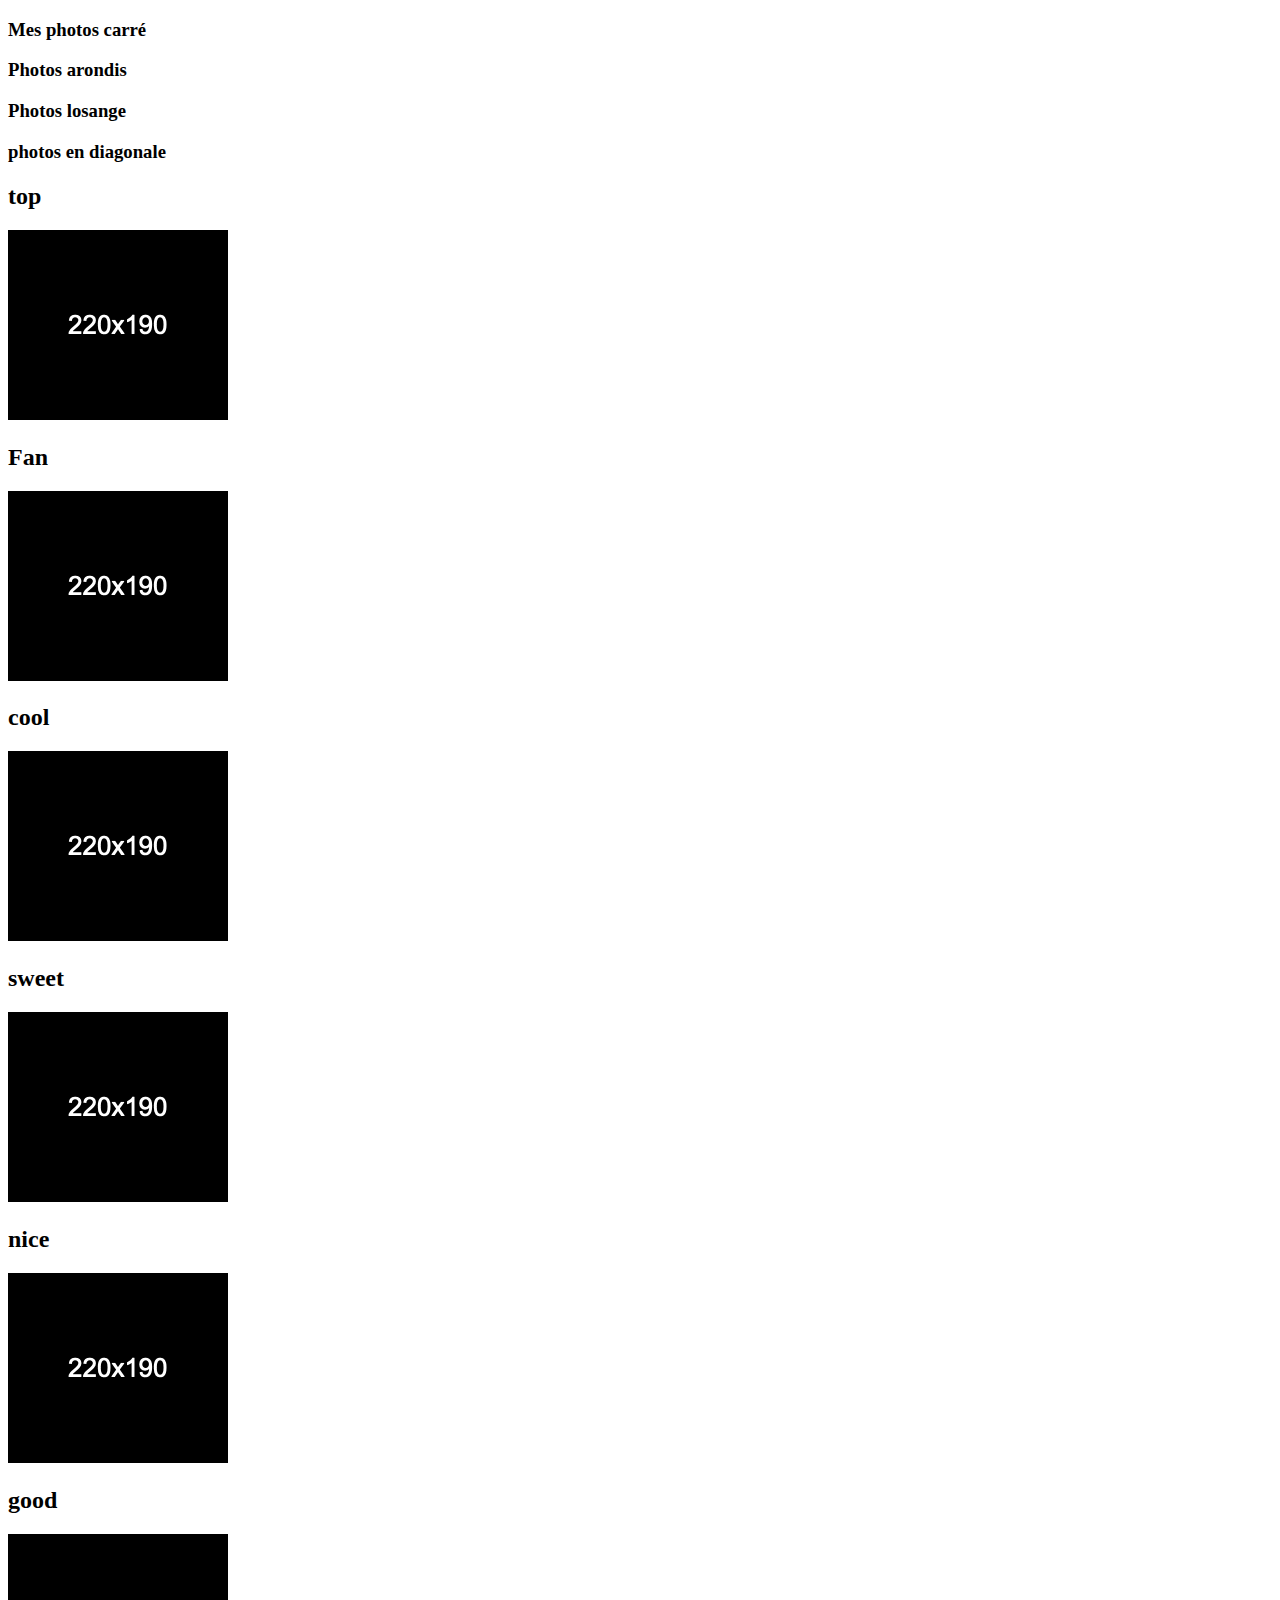
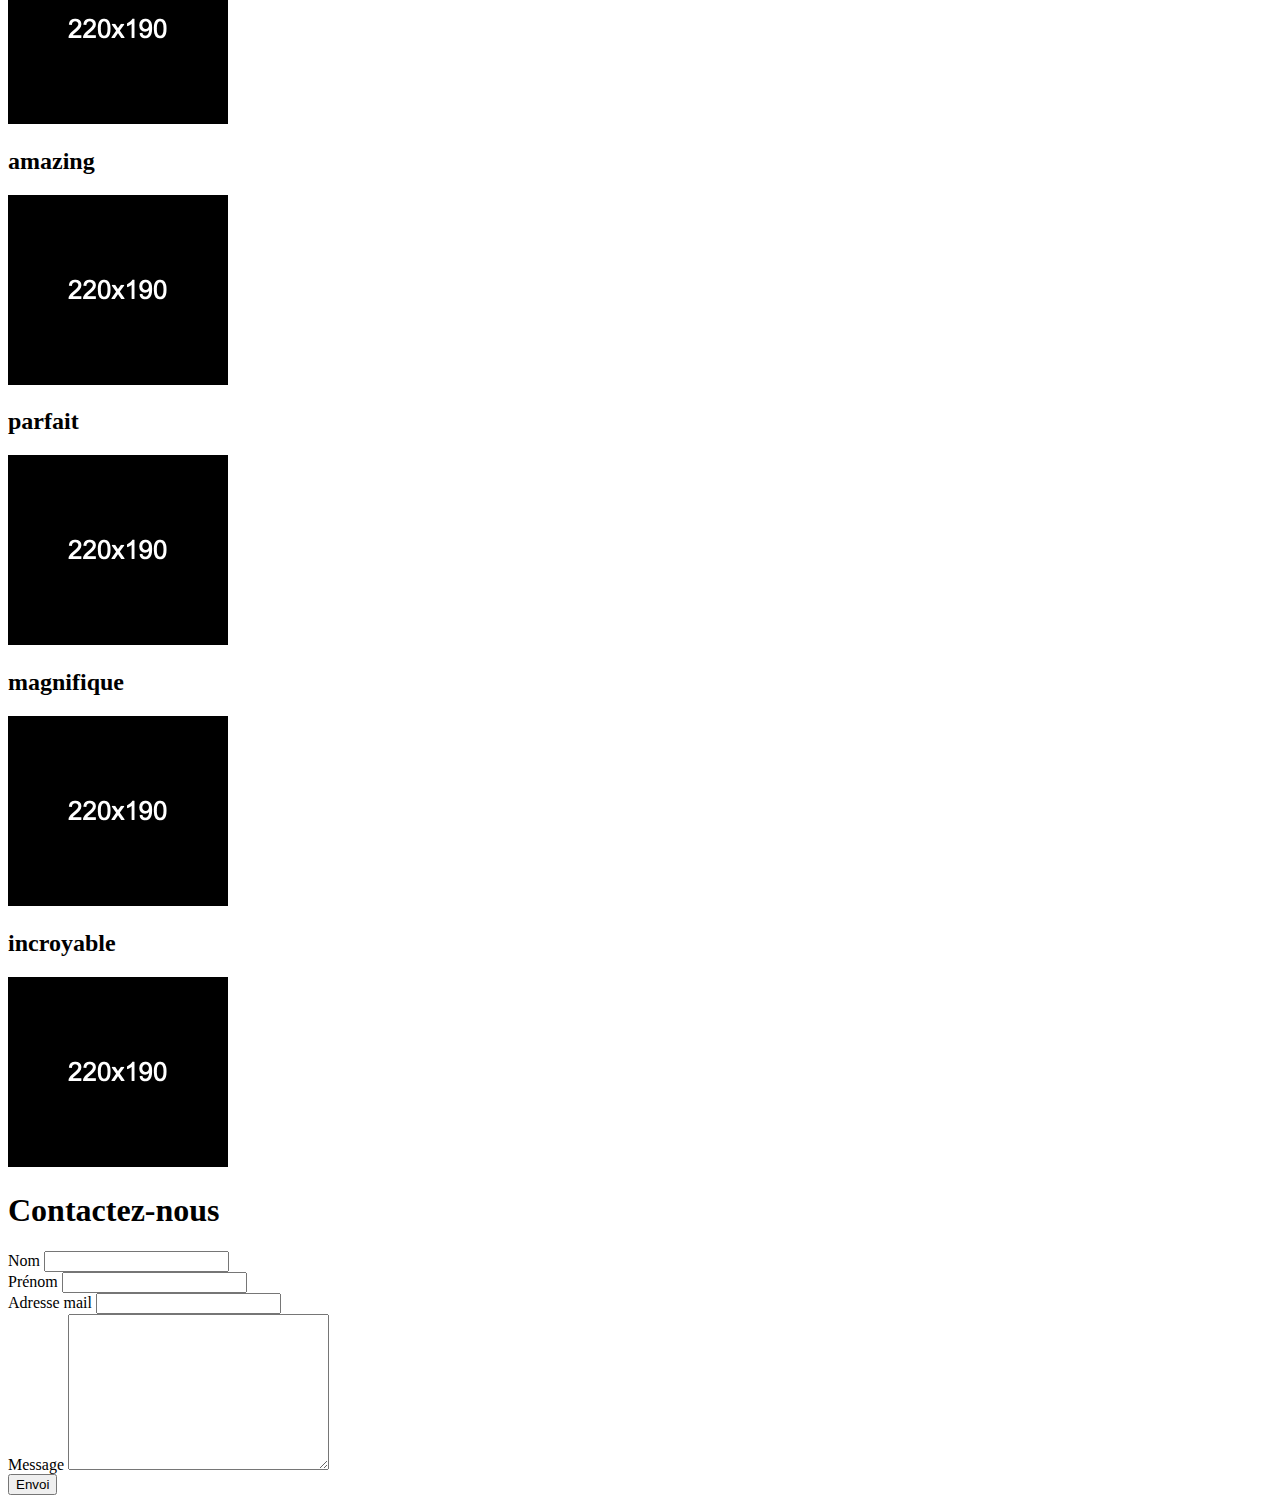
==== index.html @ 5ff4813c "modification formulaire" ====
<!DOCTYPE html>
<html lang="fr">

<head>
    <meta charset="UTF-8">
    <meta http-equiv="X-UA-Compatible" content="IE=edge">
    <meta name="viewport" content="width=device-width, initial-scale=1.0">
    <title>TP WEEKEND </title>
</head>

<body>
    
    <div class="menuBurger nav">
        <span></span>
        <div class="menu">
            <h3>Mes photos carré</h3>
            <h3>Photos arondis</h3>
            <h3>Photos losange</h3>
            <h3>photos en diagonale</h3>
        </div>

    </div>
    <div>
        <h2>top</h2>
        <img src="images/websiteplanet-dummy-220X190.png" alt="">
        <h2>Fan</h2>
        <img src="images/websiteplanet-dummy-220X190.png" alt="">
        <h2>cool</h2>
        <img src="images/websiteplanet-dummy-220X190.png" alt="">
        <h2>sweet</h2>
        <img src="images/websiteplanet-dummy-220X190.png" alt="">
        <h2>nice</h2>
        <img src="images/websiteplanet-dummy-220X190.png" alt="">
        <h2>good</h2>
        <img src="images/websiteplanet-dummy-220X190.png" alt="">
        <h2>amazing</h2>
        <img src="images/websiteplanet-dummy-220X190.png" alt="">
        <h2>parfait</h2>
        <img src="images/websiteplanet-dummy-220X190.png" alt="">
        <h2>magnifique</h2>
        <img src="images/websiteplanet-dummy-220X190.png" alt="">
        <h2>incroyable</h2>
        <img src="images/websiteplanet-dummy-220X190.png" alt="">
    </div>
    <form>
        <div class="corpForm">
            <h1>Contactez-nous</h1>
            <div class="coteGauche">
        <div class="boite">
            <label for="name">Nom</label>
            <input type="text" id="name" name="name_user">
        </div>
        <div class="boite">
            <label for="Firstname">Prénom</label>
            <input type="text" id="FirstName" name="FirstName_user">
        </div>
        <div class="boite">
            <label for="name">Adresse mail</label>
            <input type="email" id="mail" name="user_mail">
        </div>
    </div>
    <div class="coteDroit">
        <div class="boite">
            <label for="message">Message</label>
            <textarea name="message" id="textarea" cols="30" rows="10"></textarea>
        </div>
    </div>
        <input type="button" value="Envoi">
    </div>
    </form>
</body>

</html>
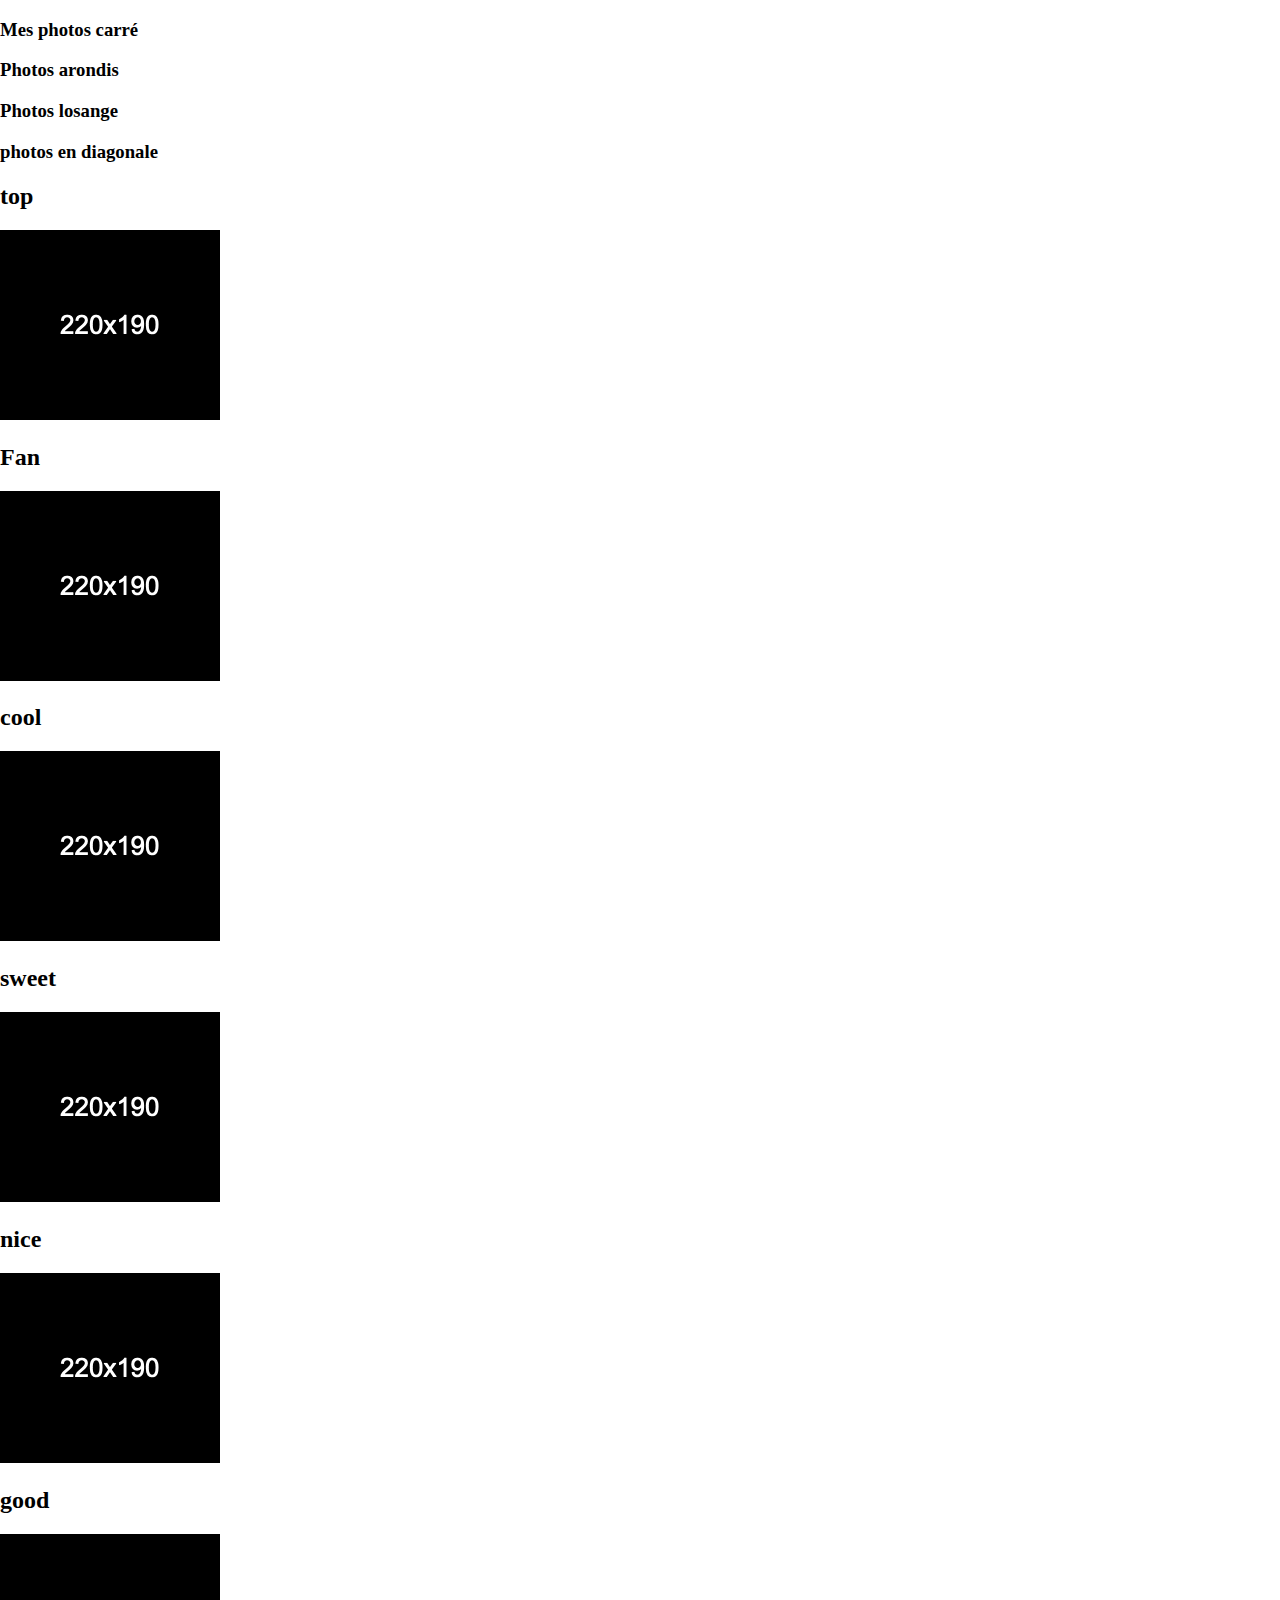
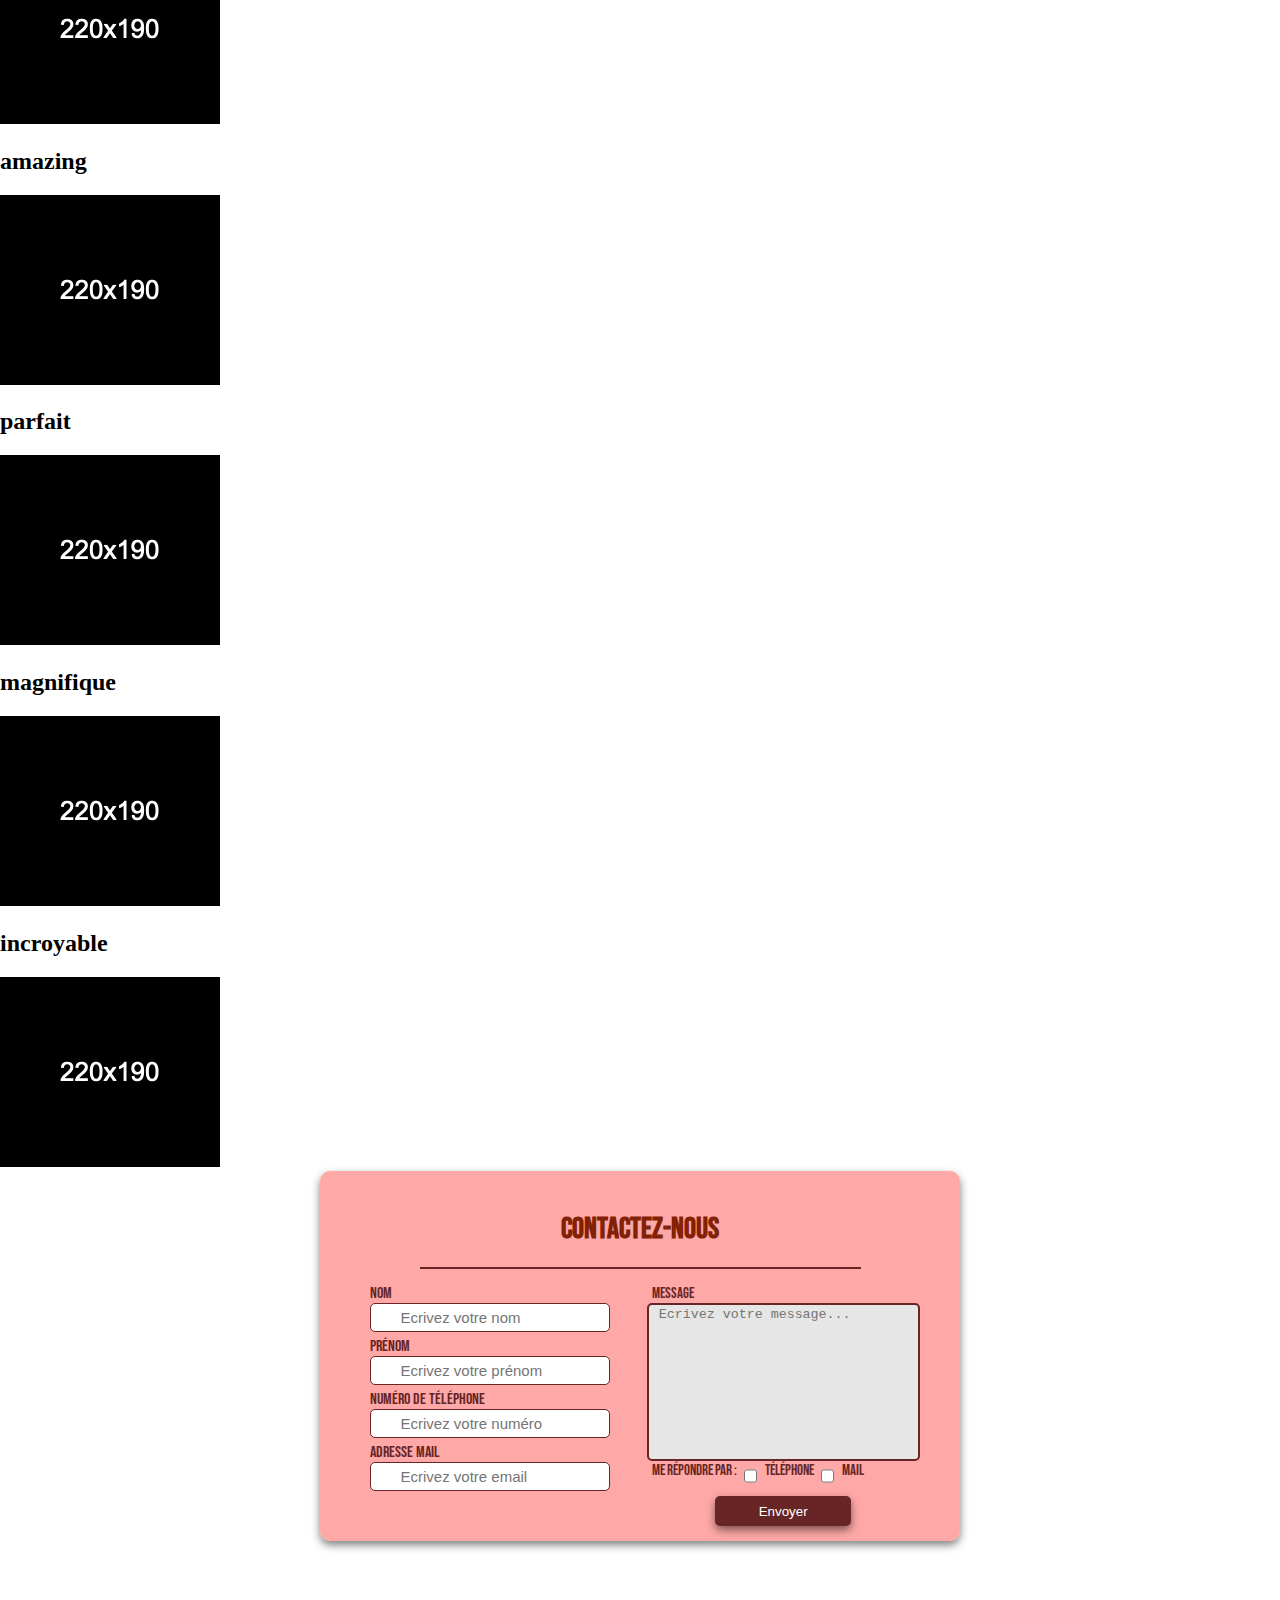
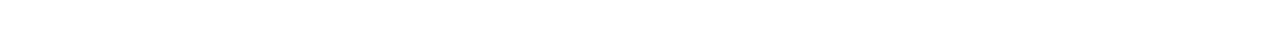
==== commit 3cf6bb0f: "ajout ligne formulaire + finilisation du css" ====
--- a/index.html
+++ b/index.html
@@ -5,11 +5,15 @@
     <meta charset="UTF-8">
     <meta http-equiv="X-UA-Compatible" content="IE=edge">
     <meta name="viewport" content="width=device-width, initial-scale=1.0">
+    <link rel="stylesheet" href="css/styles.css">
+    <link rel="stylesheet" href="https://cdnjs.cloudflare.com/ajax/libs/font-awesome/6.0.0-beta3/css/all.min.css"
+        integrity="sha512-Fo3rlrZj/k7ujTnHg4CGR2D7kSs0v4LLanw2qksYuRlEzO+tcaEPQogQ0KaoGN26/zrn20ImR1DfuLWnOo7aBA=="
+        crossorigin="anonymous" referrerpolicy="no-referrer" />
     <title>TP WEEKEND </title>
 </head>
 
 <body>
-    
+
     <div class="menuBurger nav">
         <span></span>
         <div class="menu">
@@ -42,31 +46,48 @@
         <h2>incroyable</h2>
         <img src="images/websiteplanet-dummy-220X190.png" alt="">
     </div>
-    <form>
+    <form class="card">
+        <h1>Contactez-nous</h1>
+        <div class="separation"></div>
         <div class="corpForm">
-            <h1>Contactez-nous</h1>
             <div class="coteGauche">
-        <div class="boite">
-            <label for="name">Nom</label>
-            <input type="text" id="name" name="name_user">
+                <div class="boite">
+                    <label for="name">Nom</label>
+                    <input type="text" id="name" name="name_user" placeholder=" Ecrivez votre nom">
+                    <i class="fas fa-user-circle"></i>
+                </div>
+                <div class="boite">
+                    <label for="Firstname">Prénom</label>
+                    <input type="text" id="FirstName" name="FirstName_user" placeholder=" Ecrivez votre prénom">
+                    <i class="fas fa-user-circle"></i>
+                </div>
+                <div class="boite">
+                    <label for="phonenumber">Numéro de téléphone</label>
+                    <input type="text" id="phonenumber" name="phonenumber" placeholder=" Ecrivez votre numéro">
+                    <i class="fas fa-mobile-alt"></i>
+                </div>
+                <div class="boite">
+                    <label for="name">Adresse mail</label>
+                    <input type="email" id="mail" name="user_mail" placeholder=" Ecrivez votre email">
+                    <i class="fas fa-envelope"></i>
+                </div>
+            </div>
+            <div class="coteDroit">
+                <div class="boite">
+                    <label for="message">Message</label>
+                    <textarea name="message" id="textarea" cols="30" rows="10" placeholder=" Ecrivez votre message..."></textarea>
+                    <div class="check">
+                        <label for="recontact">Me répondre par : </label>
+                        <input type="checkbox" name="choix1" id="choix1"><label for="tel">Téléphone</label>  
+                        <input type="checkbox" name="choix1" id="choix1"><label for="mail">Mail</label>
+                    </div>
+                        <div class="btn">
+                            <button>Envoyer</button>
+                    </div>
+                </div>
+            </div>
         </div>
-        <div class="boite">
-            <label for="Firstname">Prénom</label>
-            <input type="text" id="FirstName" name="FirstName_user">
-        </div>
-        <div class="boite">
-            <label for="name">Adresse mail</label>
-            <input type="email" id="mail" name="user_mail">
-        </div>
-    </div>
-    <div class="coteDroit">
-        <div class="boite">
-            <label for="message">Message</label>
-            <textarea name="message" id="textarea" cols="30" rows="10"></textarea>
-        </div>
-    </div>
-        <input type="button" value="Envoi">
-    </div>
+        
     </form>
 </body>
 
--- a/css/styles.css
+++ b/css/styles.css
@@ -0,0 +1,131 @@
+
+@import url('https://fonts.googleapis.com/css2?family=Bebas+Neue&display=swap');
+
+body {
+    padding: 0px;
+    margin: 0px;
+    margin-bottom: 100px;
+    background-color: rgba(255, 255, 255, 0.824);
+}
+
+form {   
+    margin-left: 50% ;
+    margin-bottom: 50px;
+    transform:translate(-50%);
+    width: auto;
+    background-color: rgba(255, 164, 164, 0.954);
+    position: relative;
+    border-radius: 10px;
+    padding: 5px;
+    box-shadow: 0 4px 8px 0 rgba(0,0,0,0.5);
+}
+
+form h1{
+    font-size: 30px;
+    font-family: 'Bebas Neue', cursive;
+    color: rgb(130, 33, 4);
+    text-align: center;
+    padding-top: 15px;
+}
+.separation {
+    background-color:#672525;
+    height: 2px;
+    width: 70%;
+    margin-left: auto;
+    margin-right: auto;
+    margin-bottom: 10px;
+}
+
+form .corpForm{
+    display: flex;
+    flex-wrap: wrap;
+    justify-content: space-evenly;
+    margin: 10px;
+    height: 100%;
+}
+form .corpForm .coteGauche .boite {
+    display: flex;
+    flex-direction: column;
+    color: #672525;
+    height: auto;
+    width: 100%;
+    margin-top: 5px;
+    font-family: 'Bebas Neue', cursive; 
+    position: relative;
+}
+
+form .corpForm .coteGauche .boite input {
+    outline-color: rgb(128, 7, 7);
+    border: 1px solid #672525;
+    border-radius: 5px;
+    padding: 5px 5px 5px 25px;
+    font-size: 15px;
+    width: 90%;
+    margin-left: auto;
+    margin-right: auto;
+}
+
+form .corpForm .coteGauche .boite i {
+    position: absolute;
+    top: 20px;
+    padding: 9px 8px;
+}
+
+form .corpForm .coteDroit .boite {
+    display: flex;
+    flex-direction: column;
+    outline-color:none;
+    padding-top: 5px;
+    font-size: 15px;
+    width: 100%;
+    font-family: 'Bebas Neue', cursive;
+    color: #672525;
+    margin-left: 10px;
+
+}
+form .corpForm .coteDroit .boite label{
+padding-left: 5px;
+}
+form .corpForm .coteDroit .boite textarea {
+    background-color: rgb(230, 230, 230);
+    border-radius: 5px;
+    border: 2px solid #672525;
+    resize: none;
+}
+
+form .corpForm .coteDroit .check{ 
+    display: flex;
+    flex-direction: row;
+    height: 30px;
+    width: 90%;
+    justify-content: flex-start;
+}
+
+form .corpForm .coteDroit .check input{
+    margin-left: 7px;
+}
+
+form .corpForm .coteDroit .btn {
+    display: flex;
+    justify-content: center;
+    align-items: center;
+}
+form .corpForm .coteDroit .btn button {
+    height: 30px;
+    background-color: #672525; 
+    color: white;
+    border-radius: 5px;
+    width: 50%;
+    margin-top: 5px;
+    border: none;
+    box-shadow: 0 4px 8px 0 rgba(0,0,0,0.5);
+}
+
+
+@media screen and (max-width: 764px){
+    form .corpForm .coteDroit .boite{
+        margin-left: 5px;
+    }
+    
+}
+
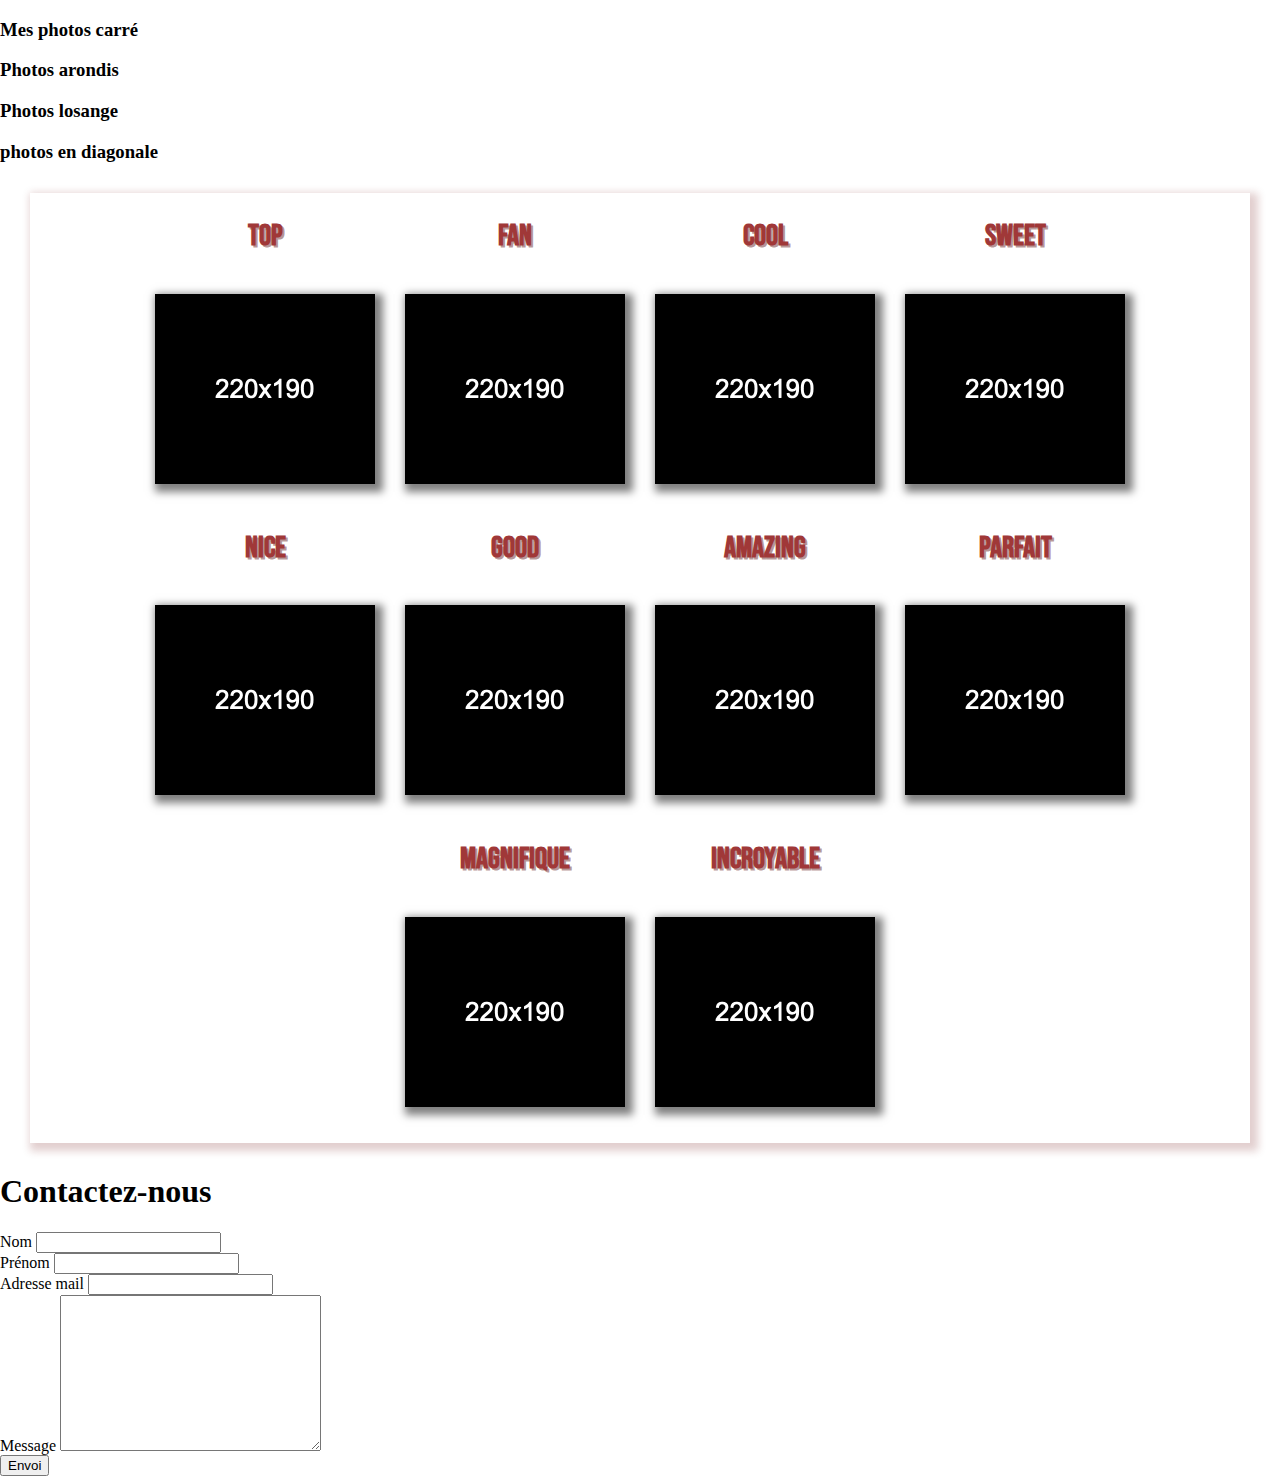
==== commit ed866a57: "css complet da la gallerie photo" ====
--- a/index.html
+++ b/index.html
@@ -6,9 +6,6 @@
     <meta http-equiv="X-UA-Compatible" content="IE=edge">
     <meta name="viewport" content="width=device-width, initial-scale=1.0">
     <link rel="stylesheet" href="css/styles.css">
-    <link rel="stylesheet" href="https://cdnjs.cloudflare.com/ajax/libs/font-awesome/6.0.0-beta3/css/all.min.css"
-        integrity="sha512-Fo3rlrZj/k7ujTnHg4CGR2D7kSs0v4LLanw2qksYuRlEzO+tcaEPQogQ0KaoGN26/zrn20ImR1DfuLWnOo7aBA=="
-        crossorigin="anonymous" referrerpolicy="no-referrer" />
     <title>TP WEEKEND </title>
 </head>
 
@@ -24,70 +21,74 @@
         </div>
 
     </div>
-    <div>
-        <h2>top</h2>
-        <img src="images/websiteplanet-dummy-220X190.png" alt="">
-        <h2>Fan</h2>
-        <img src="images/websiteplanet-dummy-220X190.png" alt="">
-        <h2>cool</h2>
-        <img src="images/websiteplanet-dummy-220X190.png" alt="">
-        <h2>sweet</h2>
-        <img src="images/websiteplanet-dummy-220X190.png" alt="">
-        <h2>nice</h2>
-        <img src="images/websiteplanet-dummy-220X190.png" alt="">
-        <h2>good</h2>
-        <img src="images/websiteplanet-dummy-220X190.png" alt="">
-        <h2>amazing</h2>
-        <img src="images/websiteplanet-dummy-220X190.png" alt="">
-        <h2>parfait</h2>
-        <img src="images/websiteplanet-dummy-220X190.png" alt="">
-        <h2>magnifique</h2>
-        <img src="images/websiteplanet-dummy-220X190.png" alt="">
-        <h2>incroyable</h2>
-        <img src="images/websiteplanet-dummy-220X190.png" alt="">
+    <div class="flexContainer">
+        <div class="flexItem">
+            <h2>top</h2>
+            <img src="images/websiteplanet-dummy-220X190.png" alt="">
+        </div>
+        <div class="flexItem">
+            <h2>Fan</h2>
+            <img src="images/websiteplanet-dummy-220X190.png" alt="">
+        </div>
+        <div class="flexItem">
+            <h2>cool</h2>
+            <img src="images/websiteplanet-dummy-220X190.png" alt="">
+        </div>
+        <div class="flexItem">
+            <h2>sweet</h2>
+            <img src="images/websiteplanet-dummy-220X190.png" alt="">
+        </div>
+        <div class="flexItem">
+            <h2>nice</h2>
+            <img src="images/websiteplanet-dummy-220X190.png" alt="">
+        </div>
+        <div class="flexItem">
+            <h2>good</h2>
+            <img src="images/websiteplanet-dummy-220X190.png" alt="">
+        </div>
+        <div class="flexItem">
+            <h2>amazing</h2>
+            <img src="images/websiteplanet-dummy-220X190.png" alt="">
+        </div>
+        <div class="flexItem">
+            <h2>parfait</h2>
+            <img src="images/websiteplanet-dummy-220X190.png" alt="">
+        </div>
+        <div class="flexItem">
+            <h2>magnifique</h2>
+            <img src="images/websiteplanet-dummy-220X190.png" alt="">
+        </div>
+        <div class="flexItem">
+            <h2>incroyable</h2>
+            <img src="images/websiteplanet-dummy-220X190.png" alt="">
+        </div>
+
     </div>
-    <form class="card">
-        <h1>Contactez-nous</h1>
-        <div class="separation"></div>
+    <form>
         <div class="corpForm">
+            <h1>Contactez-nous</h1>
             <div class="coteGauche">
                 <div class="boite">
                     <label for="name">Nom</label>
-                    <input type="text" id="name" name="name_user" placeholder=" Ecrivez votre nom">
-                    <i class="fas fa-user-circle"></i>
+                    <input type="text" id="name" name="name_user">
                 </div>
                 <div class="boite">
                     <label for="Firstname">Prénom</label>
-                    <input type="text" id="FirstName" name="FirstName_user" placeholder=" Ecrivez votre prénom">
-                    <i class="fas fa-user-circle"></i>
-                </div>
-                <div class="boite">
-                    <label for="phonenumber">Numéro de téléphone</label>
-                    <input type="text" id="phonenumber" name="phonenumber" placeholder=" Ecrivez votre numéro">
-                    <i class="fas fa-mobile-alt"></i>
+                    <input type="text" id="FirstName" name="FirstName_user">
                 </div>
                 <div class="boite">
                     <label for="name">Adresse mail</label>
-                    <input type="email" id="mail" name="user_mail" placeholder=" Ecrivez votre email">
-                    <i class="fas fa-envelope"></i>
+                    <input type="email" id="mail" name="user_mail">
                 </div>
             </div>
             <div class="coteDroit">
                 <div class="boite">
                     <label for="message">Message</label>
-                    <textarea name="message" id="textarea" cols="30" rows="10" placeholder=" Ecrivez votre message..."></textarea>
-                    <div class="check">
-                        <label for="recontact">Me répondre par : </label>
-                        <input type="checkbox" name="choix1" id="choix1"><label for="tel">Téléphone</label>  
-                        <input type="checkbox" name="choix1" id="choix1"><label for="mail">Mail</label>
-                    </div>
-                        <div class="btn">
-                            <button>Envoyer</button>
-                    </div>
+                    <textarea name="message" id="textarea" cols="30" rows="10"></textarea>
                 </div>
             </div>
+            <input type="button" value="Envoi">
         </div>
-        
     </form>
 </body>
 
--- a/css/styles.css
+++ b/css/styles.css
@@ -1,131 +1,42 @@
-
 @import url('https://fonts.googleapis.com/css2?family=Bebas+Neue&display=swap');
 
 body {
     padding: 0px;
     margin: 0px;
-    margin-bottom: 100px;
-    background-color: rgba(255, 255, 255, 0.824);
 }
+/*
+.flexContainer  {
+    display:grid;
+    grid-template-columns: 2fr 2fr 2fr 2fr 2fr;
+    text-align: center;
+    color: #672525;
+    padding:7px;
+    border: 1px solid grey;
+}
+*/
 
-form {   
-    margin-left: 50% ;
-    margin-bottom: 50px;
-    transform:translate(-50%);
-    width: auto;
-    background-color: rgba(255, 164, 164, 0.954);
-    position: relative;
-    border-radius: 10px;
-    padding: 5px;
-    box-shadow: 0 4px 8px 0 rgba(0,0,0,0.5);
-}
 
-form h1{
-    font-size: 30px;
-    font-family: 'Bebas Neue', cursive;
-    color: rgb(130, 33, 4);
-    text-align: center;
-    padding-top: 15px;
-}
-.separation {
-    background-color:#672525;
-    height: 2px;
-    width: 70%;
-    margin-left: auto;
-    margin-right: auto;
-    margin-bottom: 10px;
-}
-
-form .corpForm{
+.flexContainer {
     display: flex;
     flex-wrap: wrap;
-    justify-content: space-evenly;
-    margin: 10px;
-    height: 100%;
-}
-form .corpForm .coteGauche .boite {
-    display: flex;
-    flex-direction: column;
-    color: #672525;
-    height: auto;
-    width: 100%;
-    margin-top: 5px;
-    font-family: 'Bebas Neue', cursive; 
-    position: relative;
-}
-
-form .corpForm .coteGauche .boite input {
-    outline-color: rgb(128, 7, 7);
-    border: 1px solid #672525;
-    border-radius: 5px;
-    padding: 5px 5px 5px 25px;
-    font-size: 15px;
-    width: 90%;
-    margin-left: auto;
-    margin-right: auto;
-}
-
-form .corpForm .coteGauche .boite i {
-    position: absolute;
-    top: 20px;
-    padding: 9px 8px;
-}
-
-form .corpForm .coteDroit .boite {
-    display: flex;
-    flex-direction: column;
-    outline-color:none;
-    padding-top: 5px;
-    font-size: 15px;
-    width: 100%;
-    font-family: 'Bebas Neue', cursive;
-    color: #672525;
-    margin-left: 10px;
-
-}
-form .corpForm .coteDroit .boite label{
-padding-left: 5px;
-}
-form .corpForm .coteDroit .boite textarea {
-    background-color: rgb(230, 230, 230);
-    border-radius: 5px;
-    border: 2px solid #672525;
-    resize: none;
-}
-
-form .corpForm .coteDroit .check{ 
-    display: flex;
-    flex-direction: row;
-    height: 30px;
-    width: 90%;
-    justify-content: flex-start;
-}
-
-form .corpForm .coteDroit .check input{
-    margin-left: 7px;
-}
-
-form .corpForm .coteDroit .btn {
-    display: flex;
     justify-content: center;
     align-items: center;
+    align-content: space-evenly;
+    text-align: center;
+    color: #a03838;
+    text-shadow: 2px 2px #67252579;
+    box-shadow: 4px 4px 8px 4px rgba(109, 13, 13, 0.2);
+    margin: 30px;
+    padding-bottom: 15px;
+    font-family: 'Bebas Neue', cursive;
+    font-size: 20px;
 }
-form .corpForm .coteDroit .btn button {
-    height: 30px;
-    background-color: #672525; 
-    color: white;
-    border-radius: 5px;
-    width: 50%;
-    margin-top: 5px;
+img{
+    box-shadow: 4px 4px 8px 4px rgba(0,0,0,0.5);
     border: none;
-    box-shadow: 0 4px 8px 0 rgba(0,0,0,0.5);
+    margin: 15px;
 }
 
 
-@media screen and (max-width: 764px){
-    form .corpForm .coteDroit .boite{
-        margin-left: 5px;
-    }
-    
-}
 
+
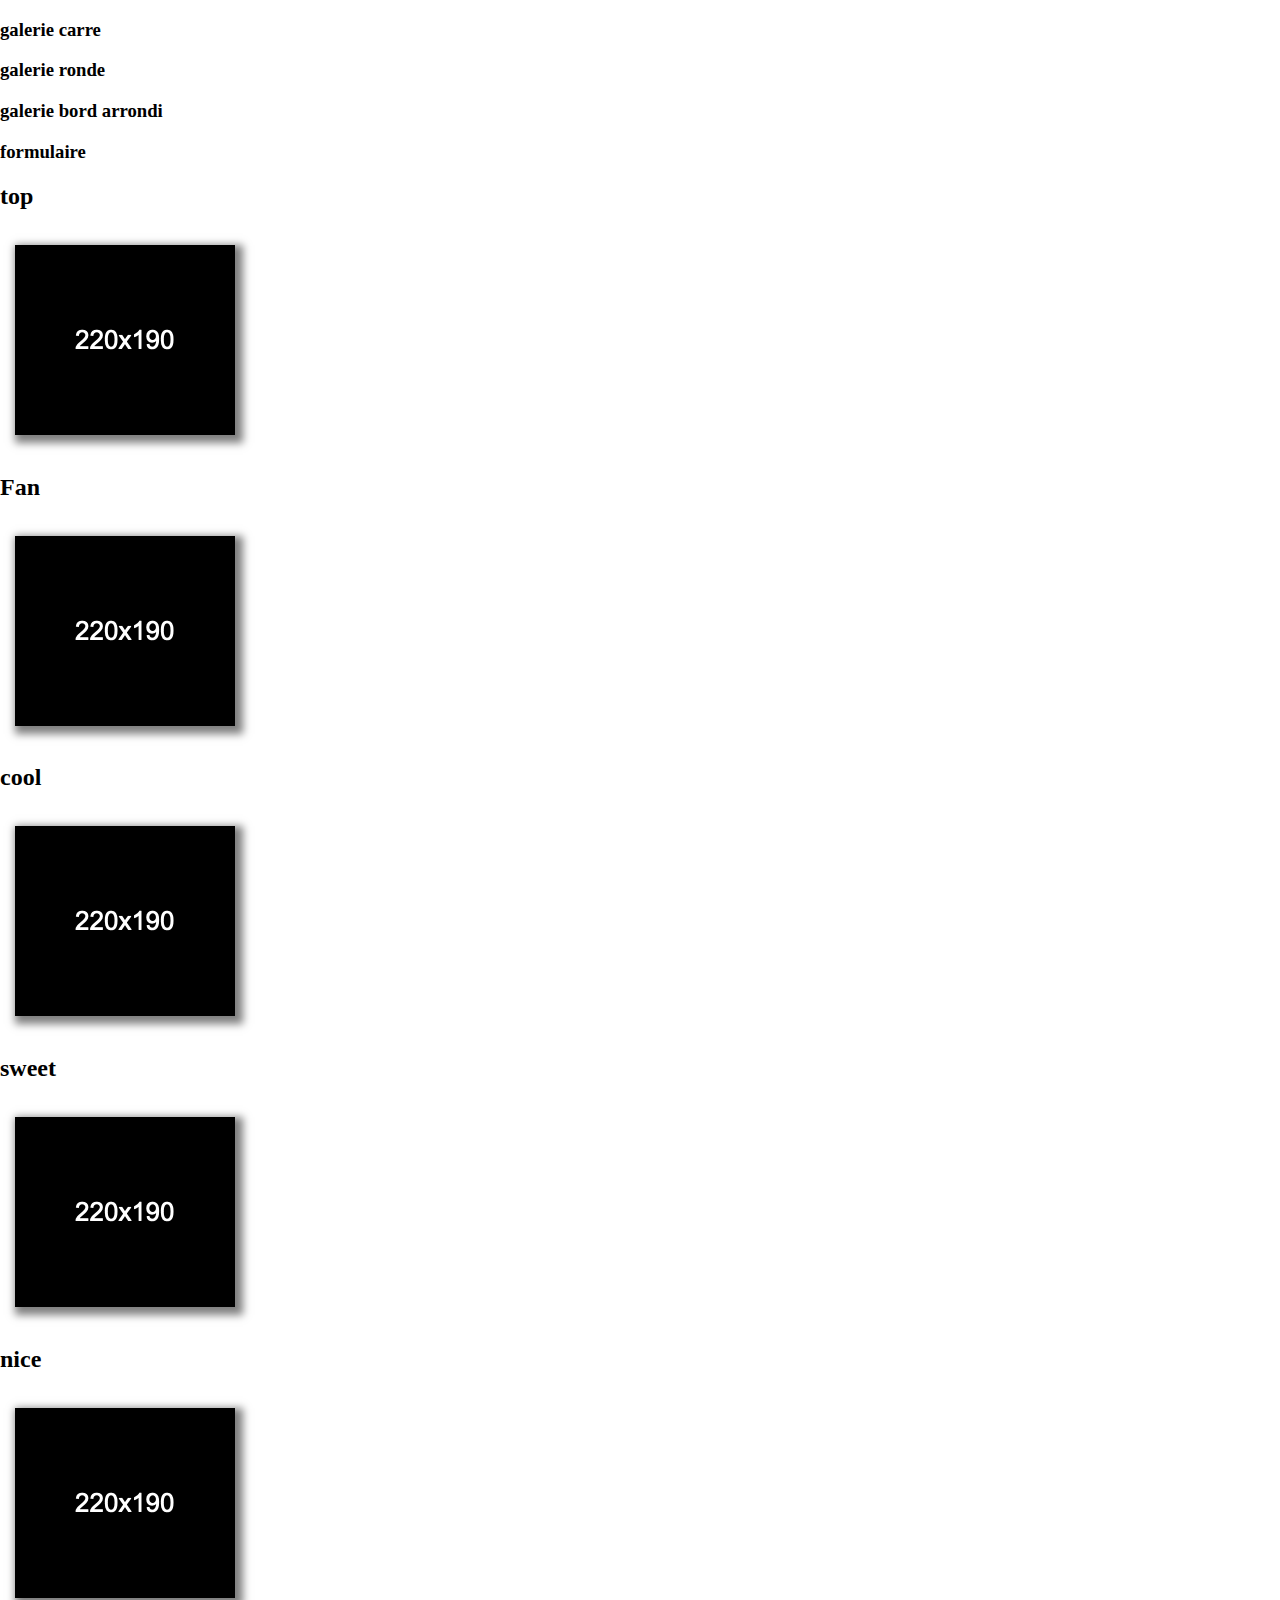
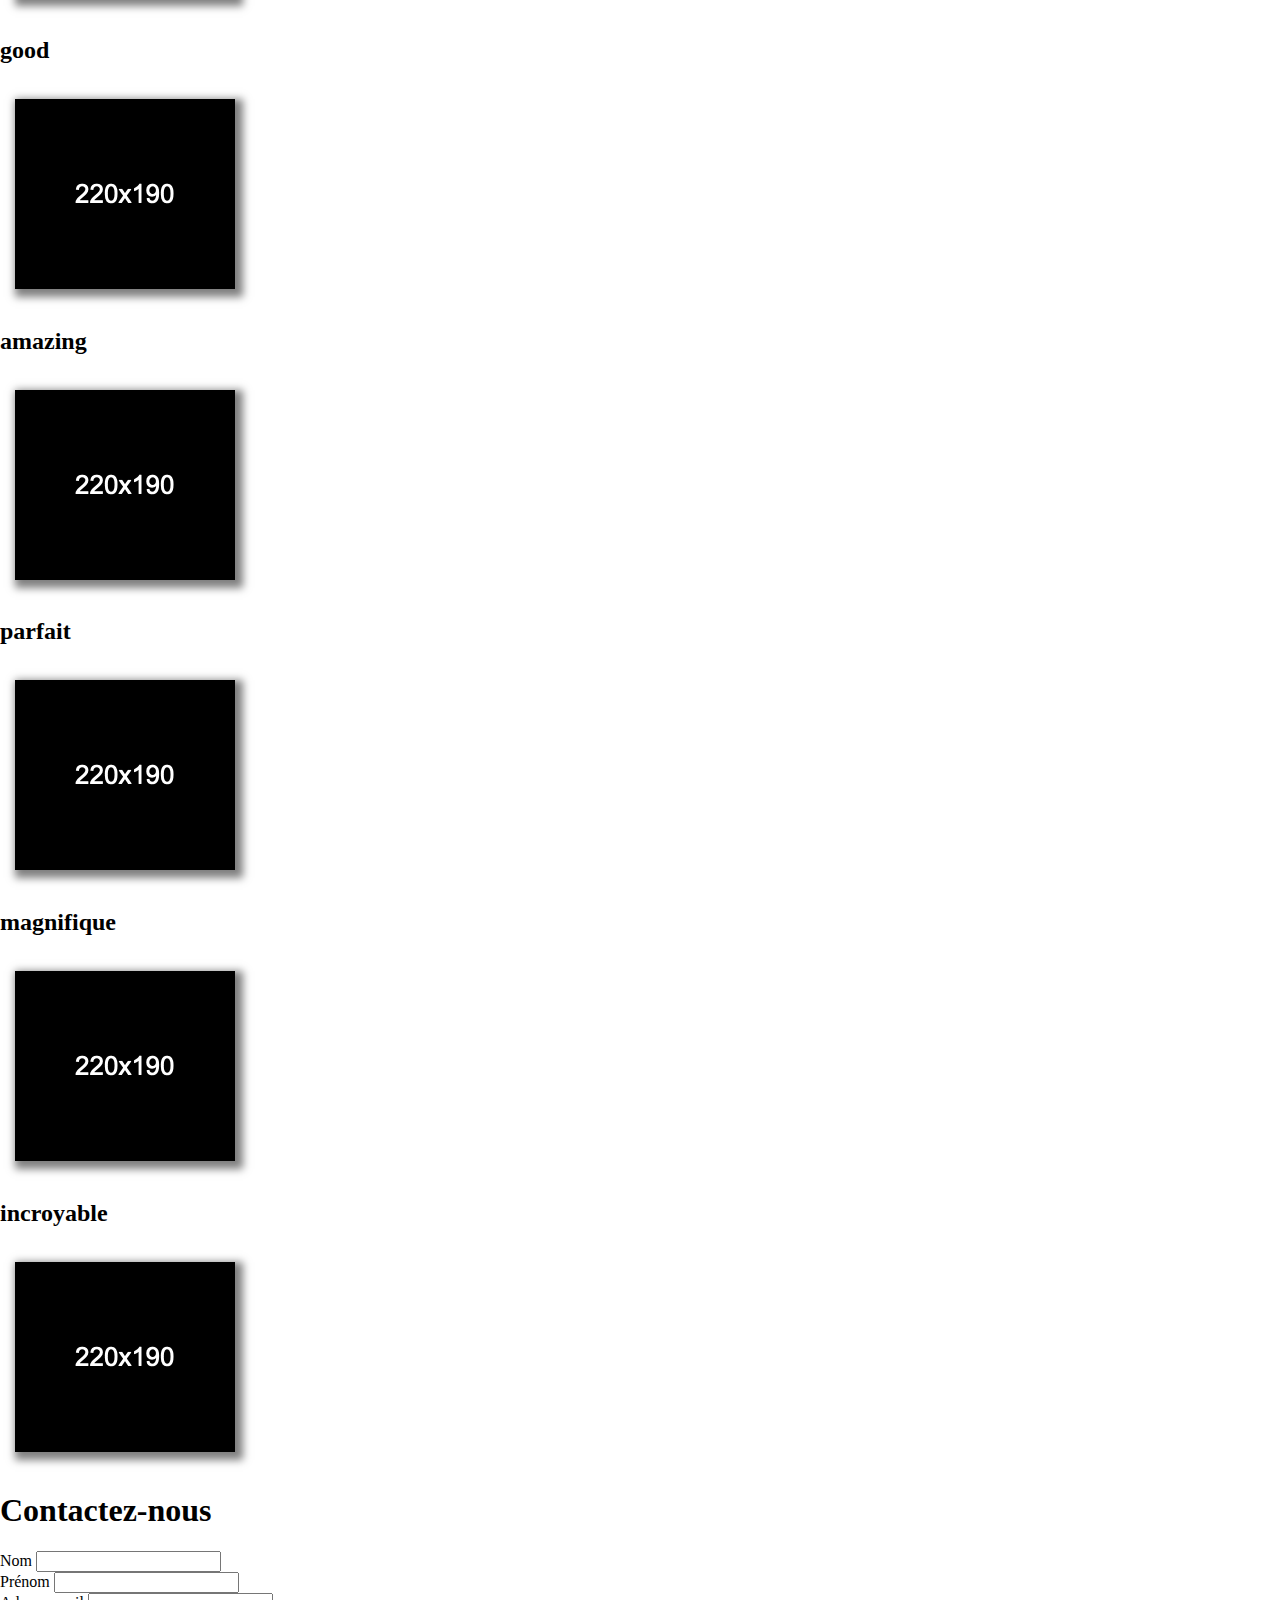
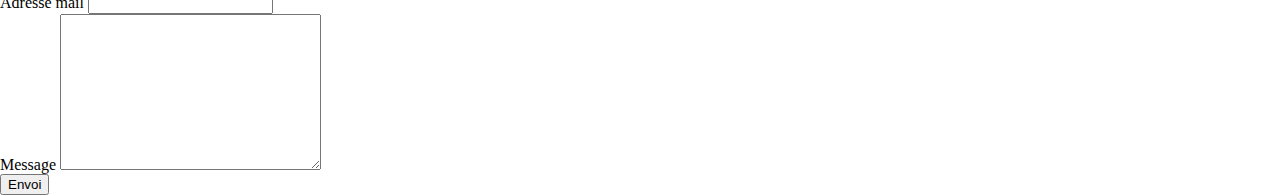
==== commit 81f2939b: "modification h3" ====
--- a/index.html
+++ b/index.html
@@ -14,81 +14,60 @@
     <div class="menuBurger nav">
         <span></span>
         <div class="menu">
-            <h3>Mes photos carré</h3>
-            <h3>Photos arondis</h3>
-            <h3>Photos losange</h3>
-            <h3>photos en diagonale</h3>
+            <h3>galerie carre</h3>
+            <h3>galerie ronde</h3>
+            <h3>galerie bord arrondi</h3>
+            <h3>formulaire</h3>
         </div>
 
     </div>
-    <div class="flexContainer">
-        <div class="flexItem">
-            <h2>top</h2>
-            <img src="images/websiteplanet-dummy-220X190.png" alt="">
-        </div>
-        <div class="flexItem">
-            <h2>Fan</h2>
-            <img src="images/websiteplanet-dummy-220X190.png" alt="">
-        </div>
-        <div class="flexItem">
-            <h2>cool</h2>
-            <img src="images/websiteplanet-dummy-220X190.png" alt="">
-        </div>
-        <div class="flexItem">
-            <h2>sweet</h2>
-            <img src="images/websiteplanet-dummy-220X190.png" alt="">
-        </div>
-        <div class="flexItem">
-            <h2>nice</h2>
-            <img src="images/websiteplanet-dummy-220X190.png" alt="">
-        </div>
-        <div class="flexItem">
-            <h2>good</h2>
-            <img src="images/websiteplanet-dummy-220X190.png" alt="">
-        </div>
-        <div class="flexItem">
-            <h2>amazing</h2>
-            <img src="images/websiteplanet-dummy-220X190.png" alt="">
-        </div>
-        <div class="flexItem">
-            <h2>parfait</h2>
-            <img src="images/websiteplanet-dummy-220X190.png" alt="">
-        </div>
-        <div class="flexItem">
-            <h2>magnifique</h2>
-            <img src="images/websiteplanet-dummy-220X190.png" alt="">
-        </div>
-        <div class="flexItem">
-            <h2>incroyable</h2>
-            <img src="images/websiteplanet-dummy-220X190.png" alt="">
-        </div>
-
+    <div>
+        <h2>top</h2>
+        <img src="images/websiteplanet-dummy-220X190.png" alt="">
+        <h2>Fan</h2>
+        <img src="images/websiteplanet-dummy-220X190.png" alt="">
+        <h2>cool</h2>
+        <img src="images/websiteplanet-dummy-220X190.png" alt="">
+        <h2>sweet</h2>
+        <img src="images/websiteplanet-dummy-220X190.png" alt="">
+        <h2>nice</h2>
+        <img src="images/websiteplanet-dummy-220X190.png" alt="">
+        <h2>good</h2>
+        <img src="images/websiteplanet-dummy-220X190.png" alt="">
+        <h2>amazing</h2>
+        <img src="images/websiteplanet-dummy-220X190.png" alt="">
+        <h2>parfait</h2>
+        <img src="images/websiteplanet-dummy-220X190.png" alt="">
+        <h2>magnifique</h2>
+        <img src="images/websiteplanet-dummy-220X190.png" alt="">
+        <h2>incroyable</h2>
+        <img src="images/websiteplanet-dummy-220X190.png" alt="">
     </div>
     <form>
         <div class="corpForm">
             <h1>Contactez-nous</h1>
             <div class="coteGauche">
-                <div class="boite">
-                    <label for="name">Nom</label>
-                    <input type="text" id="name" name="name_user">
-                </div>
-                <div class="boite">
-                    <label for="Firstname">Prénom</label>
-                    <input type="text" id="FirstName" name="FirstName_user">
-                </div>
-                <div class="boite">
-                    <label for="name">Adresse mail</label>
-                    <input type="email" id="mail" name="user_mail">
-                </div>
-            </div>
-            <div class="coteDroit">
-                <div class="boite">
-                    <label for="message">Message</label>
-                    <textarea name="message" id="textarea" cols="30" rows="10"></textarea>
-                </div>
-            </div>
-            <input type="button" value="Envoi">
+        <div class="boite">
+            <label for="name">Nom</label>
+            <input type="text" id="name" name="name_user">
         </div>
+        <div class="boite">
+            <label for="Firstname">Prénom</label>
+            <input type="text" id="FirstName" name="FirstName_user">
+        </div>
+        <div class="boite">
+            <label for="name">Adresse mail</label>
+            <input type="email" id="mail" name="user_mail">
+        </div>
+    </div>
+    <div class="coteDroit">
+        <div class="boite">
+            <label for="message">Message</label>
+            <textarea name="message" id="textarea" cols="30" rows="10"></textarea>
+        </div>
+    </div>
+        <input type="button" value="Envoi">
+    </div>
     </form>
 </body>
 
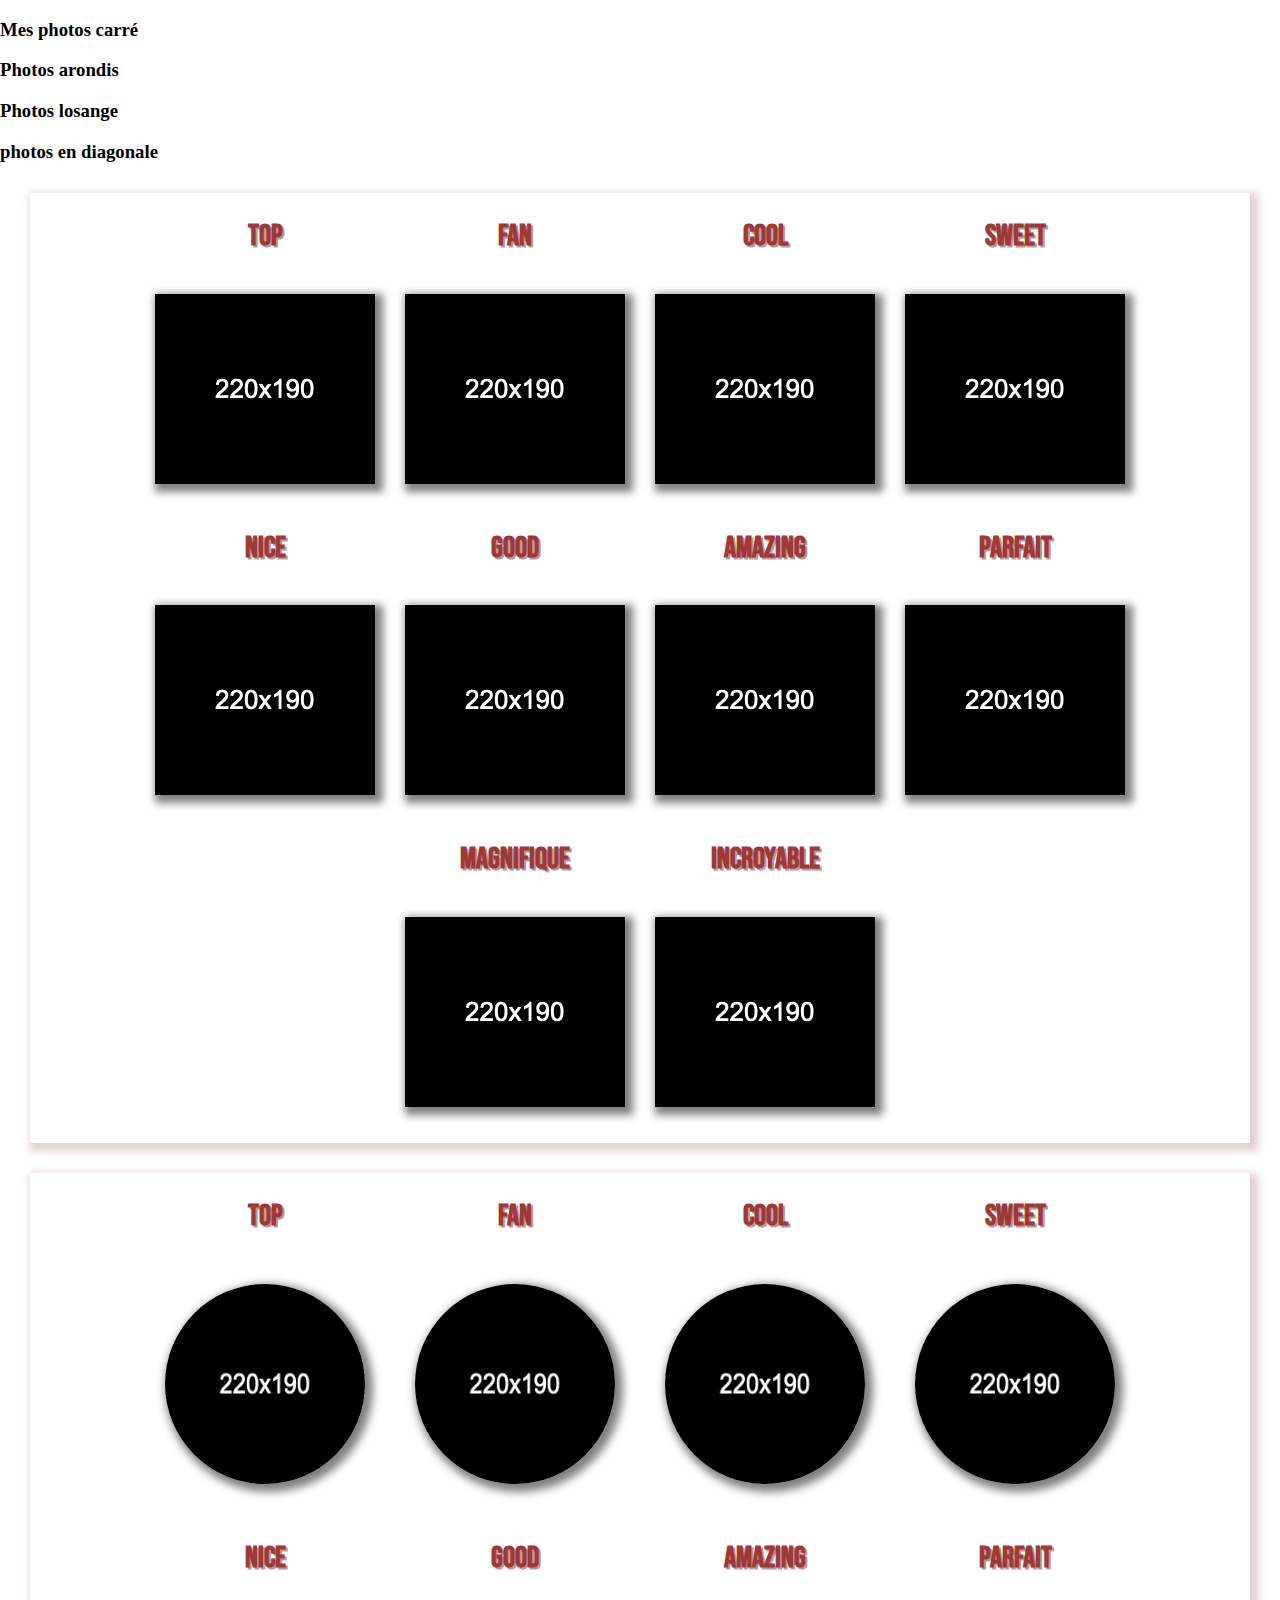
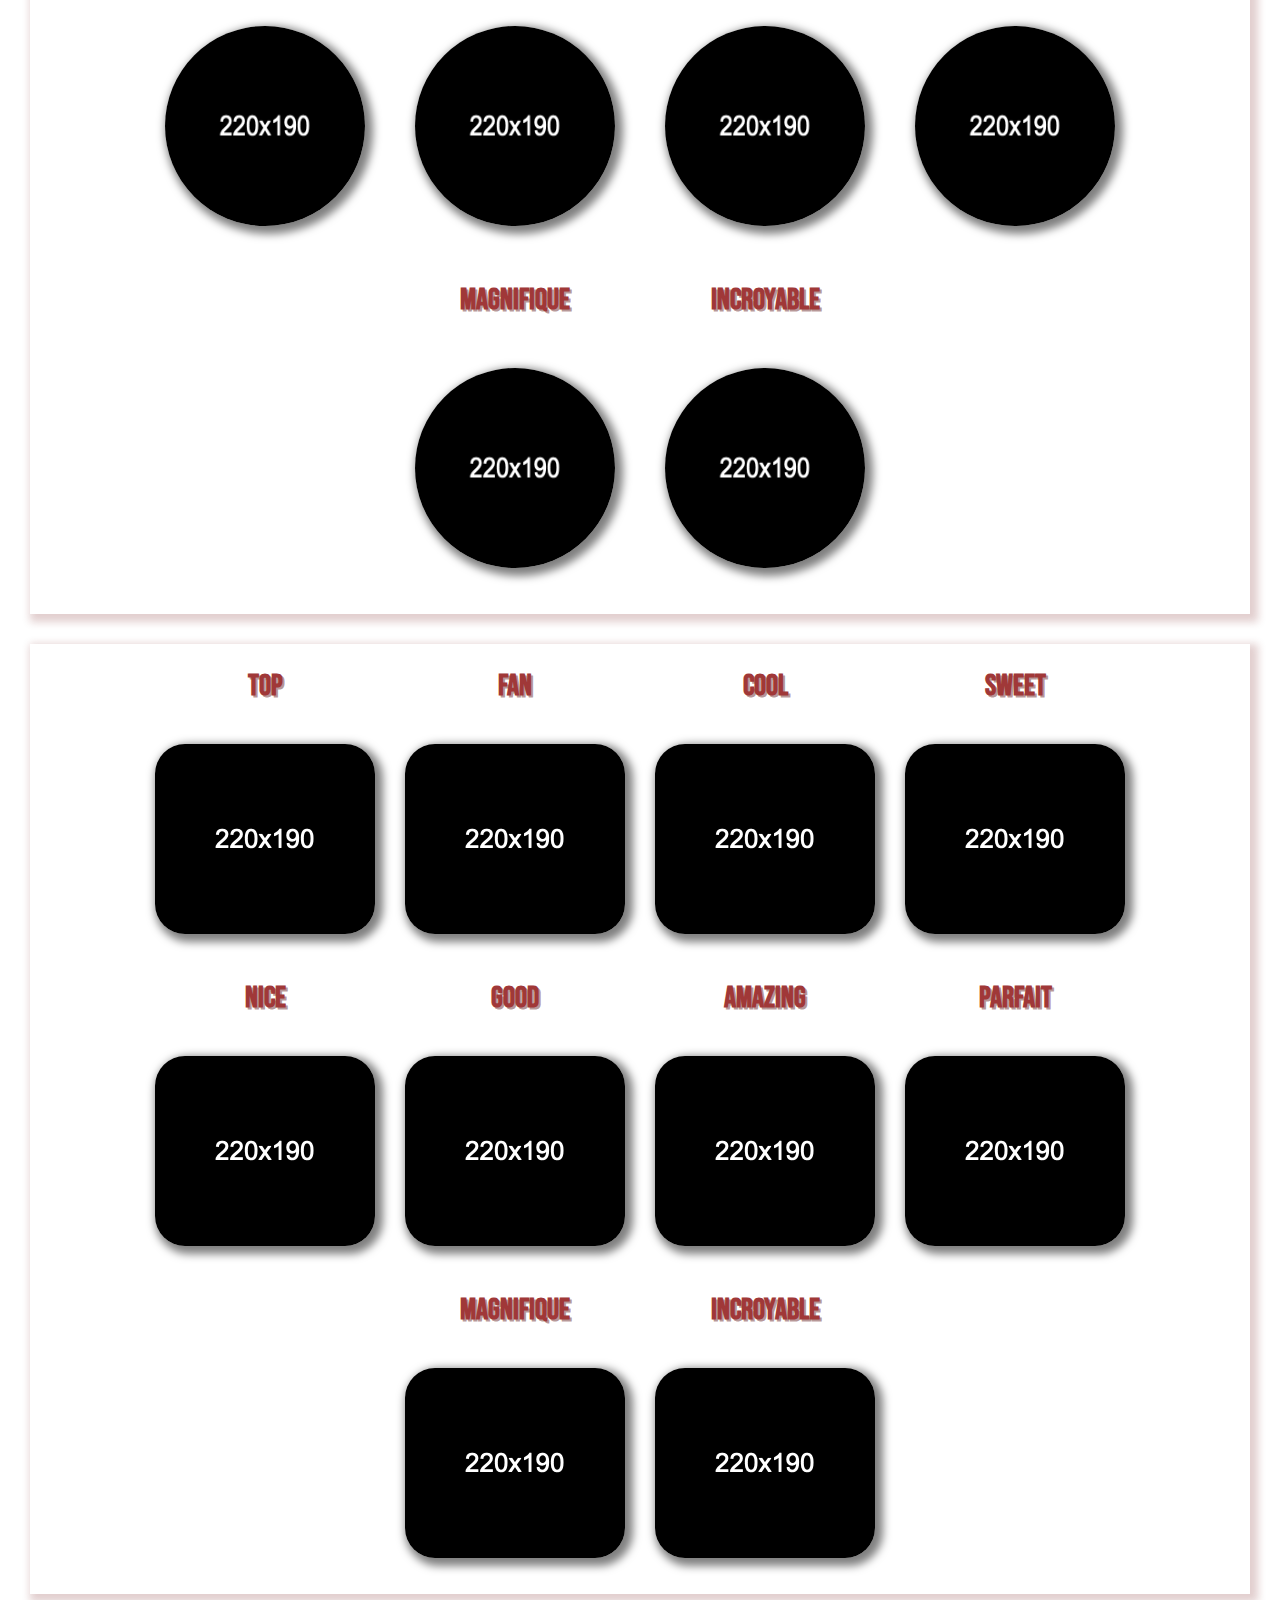
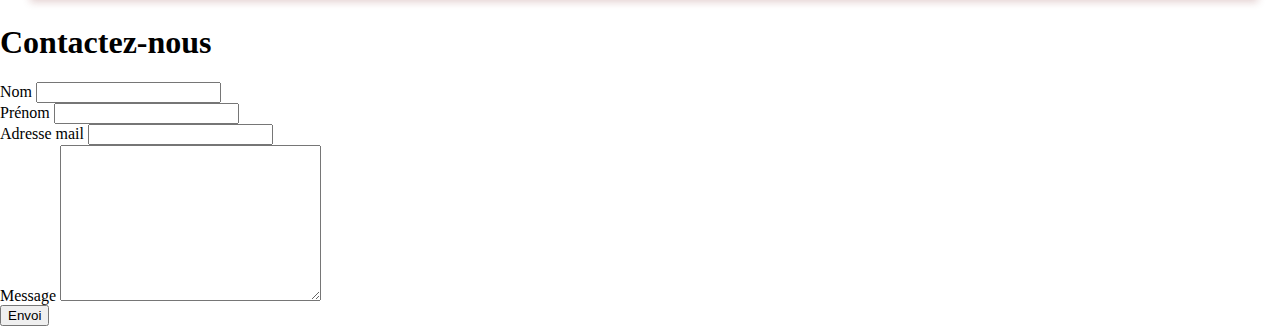
==== commit 339caa82: "ajout des flexContainer 2 et 3 + css" ====
--- a/index.html
+++ b/index.html
@@ -14,60 +14,167 @@
     <div class="menuBurger nav">
         <span></span>
         <div class="menu">
-            <h3>galerie carre</h3>
-            <h3>galerie ronde</h3>
-            <h3>galerie bord arrondi</h3>
-            <h3>formulaire</h3>
+            <h3>Mes photos carré</h3>
+            <h3>Photos arondis</h3>
+            <h3>Photos losange</h3>
+            <h3>photos en diagonale</h3>
         </div>
 
     </div>
-    <div>
-        <h2>top</h2>
-        <img src="images/websiteplanet-dummy-220X190.png" alt="">
-        <h2>Fan</h2>
-        <img src="images/websiteplanet-dummy-220X190.png" alt="">
-        <h2>cool</h2>
-        <img src="images/websiteplanet-dummy-220X190.png" alt="">
-        <h2>sweet</h2>
-        <img src="images/websiteplanet-dummy-220X190.png" alt="">
-        <h2>nice</h2>
-        <img src="images/websiteplanet-dummy-220X190.png" alt="">
-        <h2>good</h2>
-        <img src="images/websiteplanet-dummy-220X190.png" alt="">
-        <h2>amazing</h2>
-        <img src="images/websiteplanet-dummy-220X190.png" alt="">
-        <h2>parfait</h2>
-        <img src="images/websiteplanet-dummy-220X190.png" alt="">
-        <h2>magnifique</h2>
-        <img src="images/websiteplanet-dummy-220X190.png" alt="">
-        <h2>incroyable</h2>
-        <img src="images/websiteplanet-dummy-220X190.png" alt="">
+    <div class="flexContainer">
+        <div class="flexItem">
+            <h2>top</h2>
+            <img src="images/websiteplanet-dummy-220X190.png" alt="">
+        </div>
+        <div class="flexItem">
+            <h2>Fan</h2>
+            <img src="images/websiteplanet-dummy-220X190.png" alt="">
+        </div>
+        <div class="flexItem">
+            <h2>cool</h2>
+            <img src="images/websiteplanet-dummy-220X190.png" alt="">
+        </div>
+        <div class="flexItem">
+            <h2>sweet</h2>
+            <img src="images/websiteplanet-dummy-220X190.png" alt="">
+        </div>
+        <div class="flexItem">
+            <h2>nice</h2>
+            <img src="images/websiteplanet-dummy-220X190.png" alt="">
+        </div>
+        <div class="flexItem">
+            <h2>good</h2>
+            <img src="images/websiteplanet-dummy-220X190.png" alt="">
+        </div>
+        <div class="flexItem">
+            <h2>amazing</h2>
+            <img src="images/websiteplanet-dummy-220X190.png" alt="">
+        </div>
+        <div class="flexItem">
+            <h2>parfait</h2>
+            <img src="images/websiteplanet-dummy-220X190.png" alt="">
+        </div>
+        <div class="flexItem">
+            <h2>magnifique</h2>
+            <img src="images/websiteplanet-dummy-220X190.png" alt="">
+        </div>
+        <div class="flexItem">
+            <h2>incroyable</h2>
+            <img src="images/websiteplanet-dummy-220X190.png" alt="">
+        </div>
+
+    </div>
+    <div class="flexContainer2">
+        <div class="flexItem">
+            <h2>top</h2>
+            <img src="images/websiteplanet-dummy-220X190.png" alt="">
+        </div>
+        <div class="flexItem">
+            <h2>Fan</h2>
+            <img src="images/websiteplanet-dummy-220X190.png" alt="">
+        </div>
+        <div class="flexItem">
+            <h2>cool</h2>
+            <img src="images/websiteplanet-dummy-220X190.png" alt="">
+        </div>
+        <div class="flexItem">
+            <h2>sweet</h2>
+            <img src="images/websiteplanet-dummy-220X190.png" alt="">
+        </div>
+        <div class="flexItem">
+            <h2>nice</h2>
+            <img src="images/websiteplanet-dummy-220X190.png" alt="">
+        </div>
+        <div class="flexItem">
+            <h2>good</h2>
+            <img src="images/websiteplanet-dummy-220X190.png" alt="">
+        </div>
+        <div class="flexItem">
+            <h2>amazing</h2>
+            <img src="images/websiteplanet-dummy-220X190.png" alt="">
+        </div>
+        <div class="flexItem">
+            <h2>parfait</h2>
+            <img src="images/websiteplanet-dummy-220X190.png" alt="">
+        </div>
+        <div class="flexItem">
+            <h2>magnifique</h2>
+            <img src="images/websiteplanet-dummy-220X190.png" alt="">
+        </div>
+        <div class="flexItem">
+            <h2>incroyable</h2>
+            <img src="images/websiteplanet-dummy-220X190.png" alt="">
+        </div>
+
+    </div>
+    <div class="flexContainer3">
+        <div class="flexItem">
+            <h2>top</h2>
+            <img src="images/websiteplanet-dummy-220X190.png" alt="">
+        </div>
+        <div class="flexItem">
+            <h2>Fan</h2>
+            <img src="images/websiteplanet-dummy-220X190.png" alt="">
+        </div>
+        <div class="flexItem">
+            <h2>cool</h2>
+            <img src="images/websiteplanet-dummy-220X190.png" alt="">
+        </div>
+        <div class="flexItem">
+            <h2>sweet</h2>
+            <img src="images/websiteplanet-dummy-220X190.png" alt="">
+        </div>
+        <div class="flexItem">
+            <h2>nice</h2>
+            <img src="images/websiteplanet-dummy-220X190.png" alt="">
+        </div>
+        <div class="flexItem">
+            <h2>good</h2>
+            <img src="images/websiteplanet-dummy-220X190.png" alt="">
+        </div>
+        <div class="flexItem">
+            <h2>amazing</h2>
+            <img src="images/websiteplanet-dummy-220X190.png" alt="">
+        </div>
+        <div class="flexItem">
+            <h2>parfait</h2>
+            <img src="images/websiteplanet-dummy-220X190.png" alt="">
+        </div>
+        <div class="flexItem">
+            <h2>magnifique</h2>
+            <img src="images/websiteplanet-dummy-220X190.png" alt="">
+        </div>
+        <div class="flexItem">
+            <h2>incroyable</h2>
+            <img src="images/websiteplanet-dummy-220X190.png" alt="">
+        </div>
+
     </div>
     <form>
         <div class="corpForm">
             <h1>Contactez-nous</h1>
             <div class="coteGauche">
-        <div class="boite">
-            <label for="name">Nom</label>
-            <input type="text" id="name" name="name_user">
+                <div class="boite">
+                    <label for="name">Nom</label>
+                    <input type="text" id="name" name="name_user">
+                </div>
+                <div class="boite">
+                    <label for="Firstname">Prénom</label>
+                    <input type="text" id="FirstName" name="FirstName_user">
+                </div>
+                <div class="boite">
+                    <label for="name">Adresse mail</label>
+                    <input type="email" id="mail" name="user_mail">
+                </div>
+            </div>
+            <div class="coteDroit">
+                <div class="boite">
+                    <label for="message">Message</label>
+                    <textarea name="message" id="textarea" cols="30" rows="10"></textarea>
+                </div>
+            </div>
+            <input type="button" value="Envoi">
         </div>
-        <div class="boite">
-            <label for="Firstname">Prénom</label>
-            <input type="text" id="FirstName" name="FirstName_user">
-        </div>
-        <div class="boite">
-            <label for="name">Adresse mail</label>
-            <input type="email" id="mail" name="user_mail">
-        </div>
-    </div>
-    <div class="coteDroit">
-        <div class="boite">
-            <label for="message">Message</label>
-            <textarea name="message" id="textarea" cols="30" rows="10"></textarea>
-        </div>
-    </div>
-        <input type="button" value="Envoi">
-    </div>
     </form>
 </body>
 
--- a/css/styles.css
+++ b/css/styles.css
@@ -37,6 +37,51 @@
     margin: 15px;
 }
 
+.flexContainer2 {
+    display: flex;
+    flex-wrap: wrap;
+    justify-content: center;
+    align-items: center;
+    align-content: space-evenly;
+    text-align: center;
+    color: #a03838;
+    text-shadow: 2px 2px #67252579;
+    box-shadow: 4px 4px 8px 4px rgba(109, 13, 13, 0.2);
+    margin: 30px;
+    padding-bottom: 15px;
+    font-family: 'Bebas Neue', cursive;
+    font-size: 20px;
+}
+.flexContainer2 img{
+    box-shadow: 4px 4px 8px 4px rgba(0,0,0,0.5);
+    border: none;
+    margin: 25px;
+    width: 200px;
+    height: 200px;
+    border-radius : 100px;
+}
+
+.flexContainer3 {
+    display: flex;
+    flex-wrap: wrap;
+    justify-content: center;
+    align-items: center;
+    align-content: space-evenly;
+    text-align: center;
+    color: #a03838;
+    text-shadow: 2px 2px #67252579;
+    box-shadow: 4px 4px 8px 4px rgba(109, 13, 13, 0.2);
+    margin: 30px;
+    padding-bottom: 15px;
+    font-family: 'Bebas Neue', cursive;
+    font-size: 20px;
+}
+.flexContainer3 .flexItem img{
+    box-shadow: 4px 4px 8px 4px rgba(0,0,0,0.5);
+    border: none;
+    border-radius: 30px;
+    margin: 15px;
+}
 
 
 
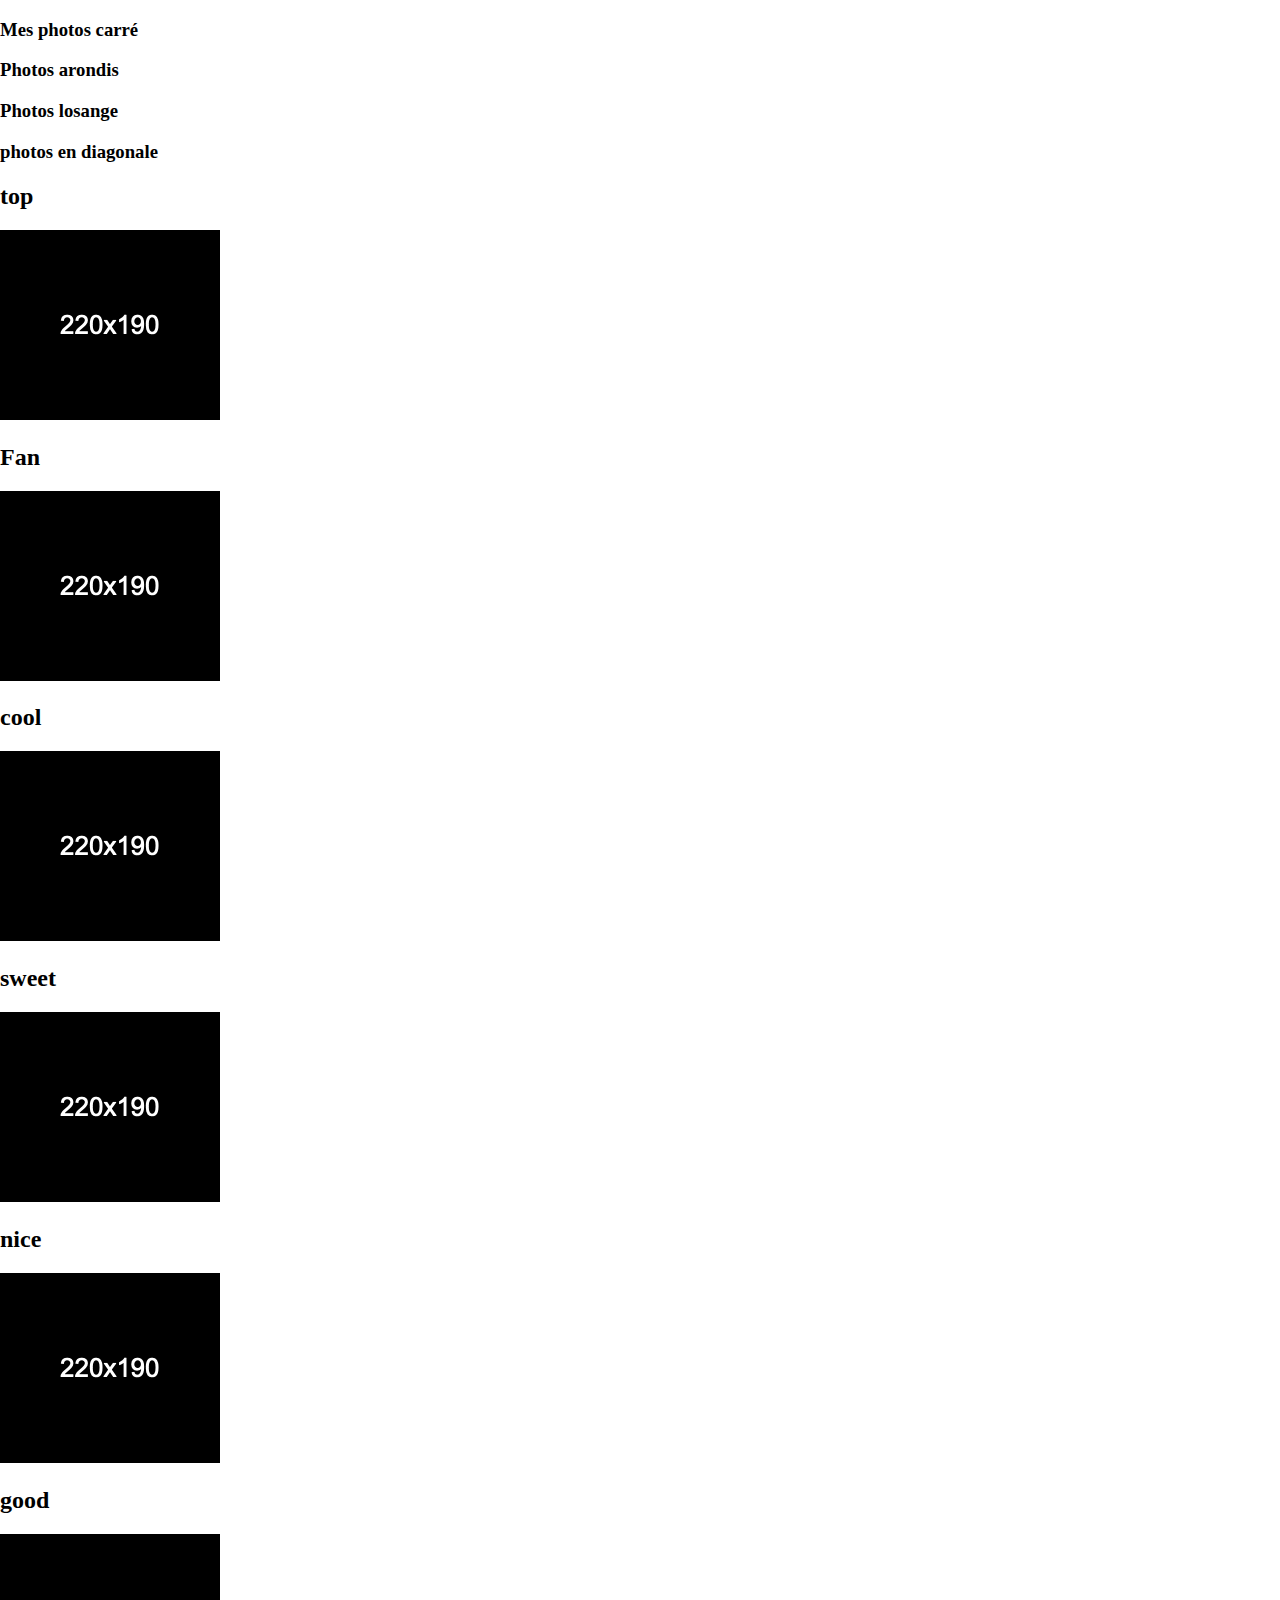
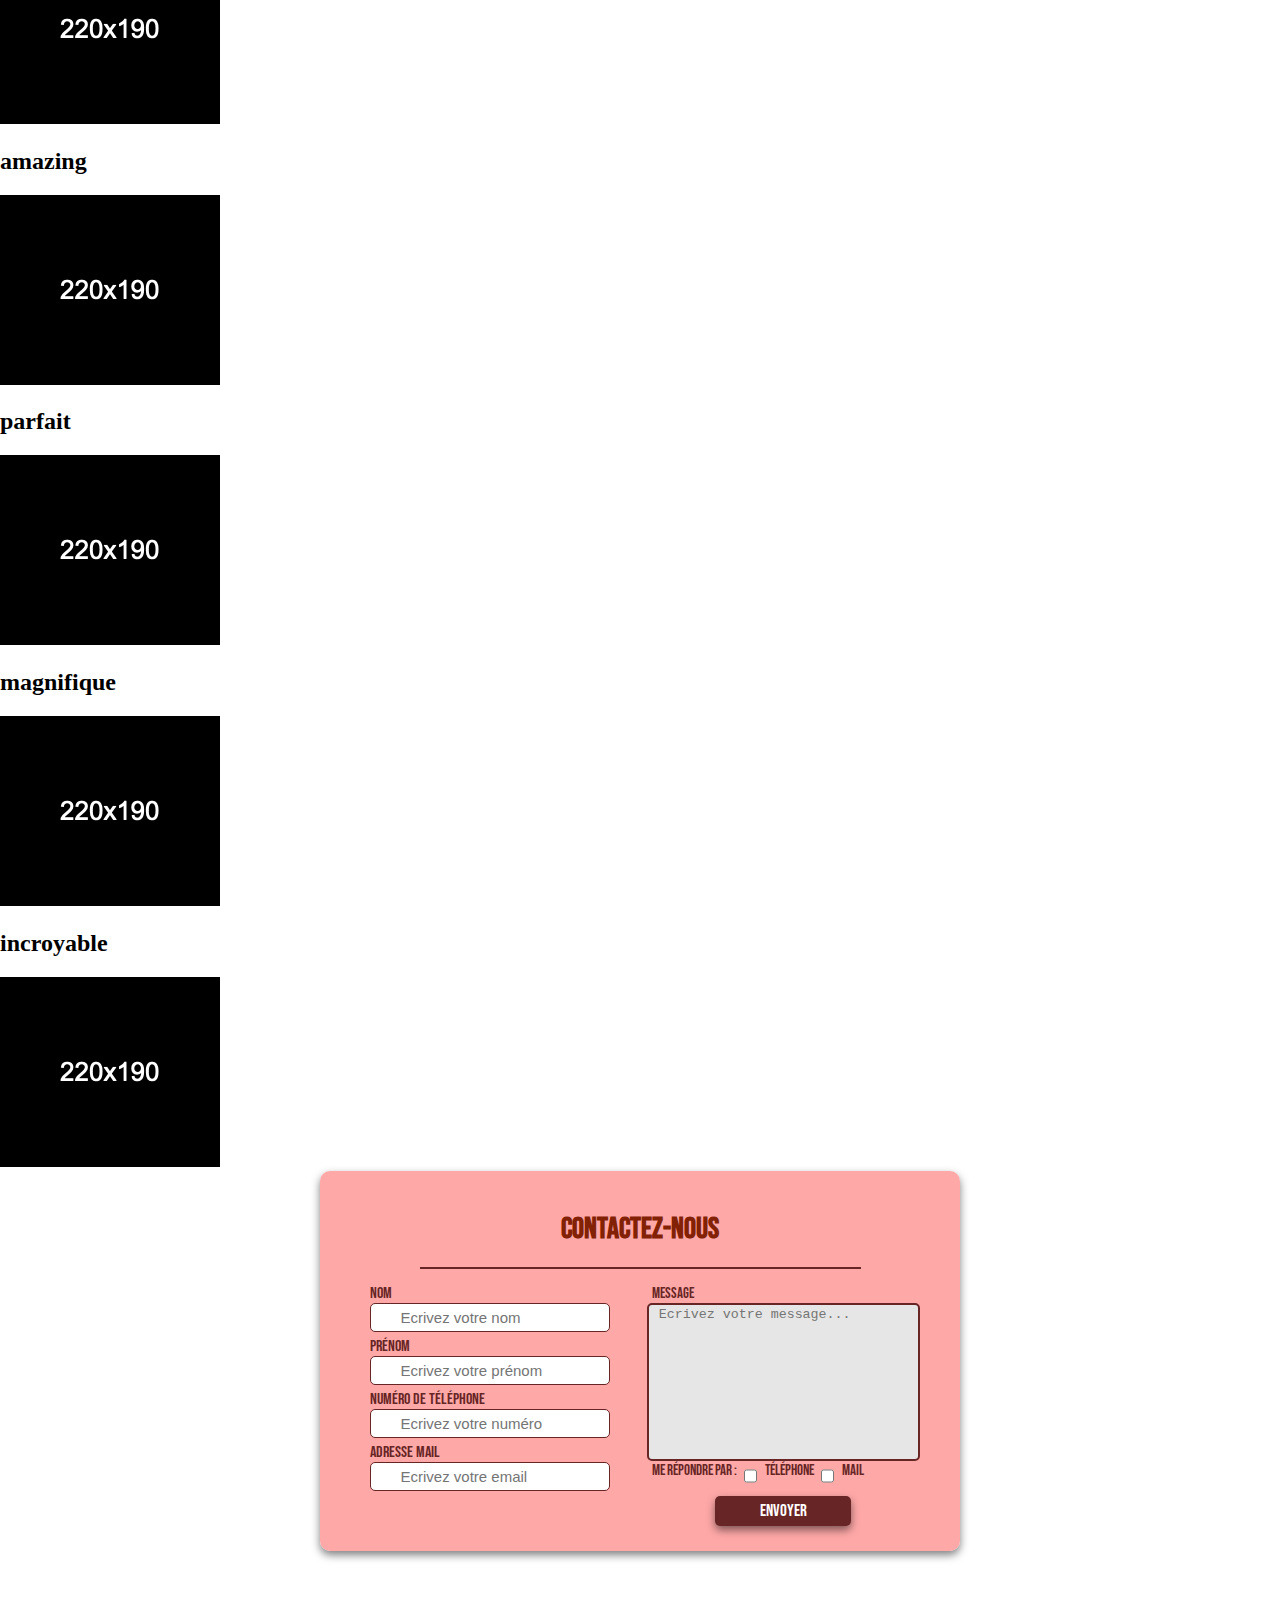
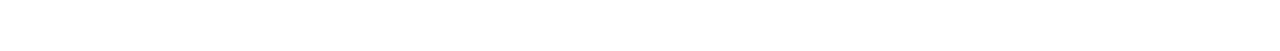
==== commit 78f07573: "merge branch form => branch main" ====
--- a/index.html
+++ b/index.html
@@ -6,11 +6,13 @@
     <meta http-equiv="X-UA-Compatible" content="IE=edge">
     <meta name="viewport" content="width=device-width, initial-scale=1.0">
     <link rel="stylesheet" href="css/styles.css">
+    <link rel="stylesheet" href="https://cdnjs.cloudflare.com/ajax/libs/font-awesome/6.0.0-beta3/css/all.min.css"
+        integrity="sha512-Fo3rlrZj/k7ujTnHg4CGR2D7kSs0v4LLanw2qksYuRlEzO+tcaEPQogQ0KaoGN26/zrn20ImR1DfuLWnOo7aBA=="
+        crossorigin="anonymous" referrerpolicy="no-referrer" />
     <title>TP WEEKEND </title>
 </head>
 
 <body>
-
     <div class="menuBurger nav">
         <span></span>
         <div class="menu">
@@ -21,160 +23,70 @@
         </div>
 
     </div>
-    <div class="flexContainer">
-        <div class="flexItem">
-            <h2>top</h2>
-            <img src="images/websiteplanet-dummy-220X190.png" alt="">
-        </div>
-        <div class="flexItem">
-            <h2>Fan</h2>
-            <img src="images/websiteplanet-dummy-220X190.png" alt="">
-        </div>
-        <div class="flexItem">
-            <h2>cool</h2>
-            <img src="images/websiteplanet-dummy-220X190.png" alt="">
-        </div>
-        <div class="flexItem">
-            <h2>sweet</h2>
-            <img src="images/websiteplanet-dummy-220X190.png" alt="">
-        </div>
-        <div class="flexItem">
-            <h2>nice</h2>
-            <img src="images/websiteplanet-dummy-220X190.png" alt="">
-        </div>
-        <div class="flexItem">
-            <h2>good</h2>
-            <img src="images/websiteplanet-dummy-220X190.png" alt="">
-        </div>
-        <div class="flexItem">
-            <h2>amazing</h2>
-            <img src="images/websiteplanet-dummy-220X190.png" alt="">
-        </div>
-        <div class="flexItem">
-            <h2>parfait</h2>
-            <img src="images/websiteplanet-dummy-220X190.png" alt="">
-        </div>
-        <div class="flexItem">
-            <h2>magnifique</h2>
-            <img src="images/websiteplanet-dummy-220X190.png" alt="">
-        </div>
-        <div class="flexItem">
-            <h2>incroyable</h2>
-            <img src="images/websiteplanet-dummy-220X190.png" alt="">
-        </div>
-
+    <div>
+        <h2>top</h2>
+        <img src="images/websiteplanet-dummy-220X190.png" alt="">
+        <h2>Fan</h2>
+        <img src="images/websiteplanet-dummy-220X190.png" alt="">
+        <h2>cool</h2>
+        <img src="images/websiteplanet-dummy-220X190.png" alt="">
+        <h2>sweet</h2>
+        <img src="images/websiteplanet-dummy-220X190.png" alt="">
+        <h2>nice</h2>
+        <img src="images/websiteplanet-dummy-220X190.png" alt="">
+        <h2>good</h2>
+        <img src="images/websiteplanet-dummy-220X190.png" alt="">
+        <h2>amazing</h2>
+        <img src="images/websiteplanet-dummy-220X190.png" alt="">
+        <h2>parfait</h2>
+        <img src="images/websiteplanet-dummy-220X190.png" alt="">
+        <h2>magnifique</h2>
+        <img src="images/websiteplanet-dummy-220X190.png" alt="">
+        <h2>incroyable</h2>
+        <img src="images/websiteplanet-dummy-220X190.png" alt="">
     </div>
-    <div class="flexContainer2">
-        <div class="flexItem">
-            <h2>top</h2>
-            <img src="images/websiteplanet-dummy-220X190.png" alt="">
-        </div>
-        <div class="flexItem">
-            <h2>Fan</h2>
-            <img src="images/websiteplanet-dummy-220X190.png" alt="">
-        </div>
-        <div class="flexItem">
-            <h2>cool</h2>
-            <img src="images/websiteplanet-dummy-220X190.png" alt="">
-        </div>
-        <div class="flexItem">
-            <h2>sweet</h2>
-            <img src="images/websiteplanet-dummy-220X190.png" alt="">
-        </div>
-        <div class="flexItem">
-            <h2>nice</h2>
-            <img src="images/websiteplanet-dummy-220X190.png" alt="">
-        </div>
-        <div class="flexItem">
-            <h2>good</h2>
-            <img src="images/websiteplanet-dummy-220X190.png" alt="">
-        </div>
-        <div class="flexItem">
-            <h2>amazing</h2>
-            <img src="images/websiteplanet-dummy-220X190.png" alt="">
-        </div>
-        <div class="flexItem">
-            <h2>parfait</h2>
-            <img src="images/websiteplanet-dummy-220X190.png" alt="">
-        </div>
-        <div class="flexItem">
-            <h2>magnifique</h2>
-            <img src="images/websiteplanet-dummy-220X190.png" alt="">
-        </div>
-        <div class="flexItem">
-            <h2>incroyable</h2>
-            <img src="images/websiteplanet-dummy-220X190.png" alt="">
-        </div>
-
-    </div>
-    <div class="flexContainer3">
-        <div class="flexItem">
-            <h2>top</h2>
-            <img src="images/websiteplanet-dummy-220X190.png" alt="">
-        </div>
-        <div class="flexItem">
-            <h2>Fan</h2>
-            <img src="images/websiteplanet-dummy-220X190.png" alt="">
-        </div>
-        <div class="flexItem">
-            <h2>cool</h2>
-            <img src="images/websiteplanet-dummy-220X190.png" alt="">
-        </div>
-        <div class="flexItem">
-            <h2>sweet</h2>
-            <img src="images/websiteplanet-dummy-220X190.png" alt="">
-        </div>
-        <div class="flexItem">
-            <h2>nice</h2>
-            <img src="images/websiteplanet-dummy-220X190.png" alt="">
-        </div>
-        <div class="flexItem">
-            <h2>good</h2>
-            <img src="images/websiteplanet-dummy-220X190.png" alt="">
-        </div>
-        <div class="flexItem">
-            <h2>amazing</h2>
-            <img src="images/websiteplanet-dummy-220X190.png" alt="">
-        </div>
-        <div class="flexItem">
-            <h2>parfait</h2>
-            <img src="images/websiteplanet-dummy-220X190.png" alt="">
-        </div>
-        <div class="flexItem">
-            <h2>magnifique</h2>
-            <img src="images/websiteplanet-dummy-220X190.png" alt="">
-        </div>
-        <div class="flexItem">
-            <h2>incroyable</h2>
-            <img src="images/websiteplanet-dummy-220X190.png" alt="">
-        </div>
-
-    </div>
-    <form>
+    <form class="card">
+        <h1>Contactez-nous</h1>
+        <div class="separation"></div>
         <div class="corpForm">
-            <h1>Contactez-nous</h1>
             <div class="coteGauche">
                 <div class="boite">
                     <label for="name">Nom</label>
-                    <input type="text" id="name" name="name_user">
+                    <input type="text" id="name" name="name_user" placeholder=" Ecrivez votre nom">
+                    <i class="fas fa-user-circle"></i>
                 </div>
                 <div class="boite">
                     <label for="Firstname">Prénom</label>
-                    <input type="text" id="FirstName" name="FirstName_user">
+                    <input type="text" id="FirstName" name="FirstName_user" placeholder=" Ecrivez votre prénom">
+                    <i class="fas fa-user-circle"></i>
+                </div>
+                <div class="boite">
+                    <label for="phonenumber">Numéro de téléphone</label>
+                    <input type="text" id="phonenumber" name="phonenumber" placeholder=" Ecrivez votre numéro">
+                    <i class="fas fa-mobile-alt"></i>
                 </div>
                 <div class="boite">
                     <label for="name">Adresse mail</label>
-                    <input type="email" id="mail" name="user_mail">
+                    <input type="email" id="mail" name="user_mail" placeholder=" Ecrivez votre email">
+                    <i class="fas fa-envelope"></i>
                 </div>
             </div>
             <div class="coteDroit">
                 <div class="boite">
                     <label for="message">Message</label>
-                    <textarea name="message" id="textarea" cols="30" rows="10"></textarea>
+                    <textarea name="message" id="textarea" cols="30" rows="10" placeholder=" Ecrivez votre message..."></textarea>
+                    <div class="check">
+                        <label for="recontact">Me répondre par : </label>
+                        <input type="checkbox" name="choix1" id="choix1"><label for="tel">Téléphone</label>  
+                        <input type="checkbox" name="choix1" id="choix1"><label for="mail">Mail</label>
+                    </div>
+                        <div class="btn">
+                            <button>Envoyer</button>
+                    </div>
                 </div>
             </div>
-            <input type="button" value="Envoi">
         </div>
+        
     </form>
 </body>
 
--- a/css/styles.css
+++ b/css/styles.css
@@ -1,87 +1,145 @@
+
 @import url('https://fonts.googleapis.com/css2?family=Bebas+Neue&display=swap');
 
 body {
     padding: 0px;
     margin: 0px;
+    margin-bottom: 100px;
+    background-color: rgba(255, 255, 255, 0.824);
 }
-/*
-.flexContainer  {
-    display:grid;
-    grid-template-columns: 2fr 2fr 2fr 2fr 2fr;
+
+form {   
+    margin-left: 50% ;
+    margin-bottom: 50px;
+    transform:translate(-50%);
+    width: auto;
+    background-color: rgba(255, 164, 164, 0.954);
+    position: relative;
+    border-radius: 10px;
+    padding: 5px;
+    padding-bottom: 15px;
+    box-shadow: 0 4px 8px 0 rgba(0,0,0,0.5);
+}
+
+form h1{
+    font-size: 30px;
+    font-family: 'Bebas Neue', cursive;
+    color: rgb(130, 33, 4);
     text-align: center;
-    color: #672525;
-    padding:7px;
-    border: 1px solid grey;
+    padding-top: 15px;
 }
-*/
+.separation {
+    background-color:#672525;
+    height: 2px;
+    width: 70%;
+    margin-left: auto;
+    margin-right: auto;
+    margin-bottom: 10px;
+}
 
-
-.flexContainer {
+form .corpForm{
     display: flex;
     flex-wrap: wrap;
+    justify-content: space-evenly;
+    margin: 10px;
+    height: 100%;
+}
+form .corpForm .coteGauche .boite {
+    display: flex;
+    flex-direction: column;
+    color: #672525;
+    height: auto;
+    width: 100%;
+    margin-top: 5px;
+    font-family: 'Bebas Neue', cursive; 
+    position: relative;
+}
+
+form .corpForm .coteGauche .boite input {
+    outline-color: rgb(128, 7, 7);
+    border: 1px solid #672525;
+    border-radius: 5px;
+    padding: 5px 5px 5px 25px;
+    font-size: 15px;
+    width: 90%;
+    margin-left: auto;
+    margin-right: auto;
+}
+
+form .corpForm .coteGauche .boite i {
+    position: absolute;
+    top: 20px;
+    padding: 9px 8px;
+}
+
+form .corpForm .coteDroit .boite {
+    display: flex;
+    flex-direction: column;
+    outline-color:none;
+    padding-top: 5px;
+    font-size: 15px;
+    width: 100%;
+    font-family: 'Bebas Neue', cursive;
+    color: #672525;
+    margin-left: 10px;
+
+}
+form .corpForm .coteDroit .boite label{
+padding-left: 5px;
+}
+form .corpForm .coteDroit .boite textarea {
+    background-color: rgb(230, 230, 230);
+    border-radius: 5px;
+    border: 2px solid #672525;
+    resize: none;
+}
+
+form .corpForm .coteDroit .check{ 
+    display: flex;
+    flex-direction: row;
+    height: 30px;
+    width: 90%;
+    justify-content: flex-start;
+}
+
+form .corpForm .coteDroit .check input{
+    margin-left: 7px;
+}
+
+form .corpForm .coteDroit .btn {
+    display: flex;
     justify-content: center;
     align-items: center;
-    align-content: space-evenly;
-    text-align: center;
-    color: #a03838;
-    text-shadow: 2px 2px #67252579;
-    box-shadow: 4px 4px 8px 4px rgba(109, 13, 13, 0.2);
-    margin: 30px;
-    padding-bottom: 15px;
+}
+form .corpForm .coteDroit .btn button {
+    height: 30px;
+    background-color: #672525; 
+    color: white;
+    font-size: 17px;
     font-family: 'Bebas Neue', cursive;
-    font-size: 20px;
+    border-radius: 5px;
+    width: 50%;
+    margin-top: 5px;
+    border: none;
+    box-shadow: 0 4px 8px 0 rgba(0,0,0,0.5);
 }
-img{
-    box-shadow: 4px 4px 8px 4px rgba(0,0,0,0.5);
+form .corpForm .coteDroit .btn button:hover {
+    transition: 0.3s;
+    
+    background-color: #311111; 
+    color: white;
+    border-radius: 5px;
+    width: 54%;
+    margin-top: 5px;
     border: none;
-    margin: 15px;
-}
-
-.flexContainer2 {
-    display: flex;
-    flex-wrap: wrap;
-    justify-content: center;
-    align-items: center;
-    align-content: space-evenly;
-    text-align: center;
-    color: #a03838;
-    text-shadow: 2px 2px #67252579;
-    box-shadow: 4px 4px 8px 4px rgba(109, 13, 13, 0.2);
-    margin: 30px;
-    padding-bottom: 15px;
-    font-family: 'Bebas Neue', cursive;
-    font-size: 20px;
-}
-.flexContainer2 img{
-    box-shadow: 4px 4px 8px 4px rgba(0,0,0,0.5);
-    border: none;
-    margin: 25px;
-    width: 200px;
-    height: 200px;
-    border-radius : 100px;
-}
-
-.flexContainer3 {
-    display: flex;
-    flex-wrap: wrap;
-    justify-content: center;
-    align-items: center;
-    align-content: space-evenly;
-    text-align: center;
-    color: #a03838;
-    text-shadow: 2px 2px #67252579;
-    box-shadow: 4px 4px 8px 4px rgba(109, 13, 13, 0.2);
-    margin: 30px;
-    padding-bottom: 15px;
-    font-family: 'Bebas Neue', cursive;
-    font-size: 20px;
-}
-.flexContainer3 .flexItem img{
-    box-shadow: 4px 4px 8px 4px rgba(0,0,0,0.5);
-    border: none;
-    border-radius: 30px;
-    margin: 15px;
+    box-shadow: 0px 0px 4px 4px rgba(241, 0, 0, 0.8);
 }
 
 
+@media screen and (max-width: 764px){
+    form .corpForm .coteDroit .boite{
+        margin-left: 5px;
+    }
+    
+}
 
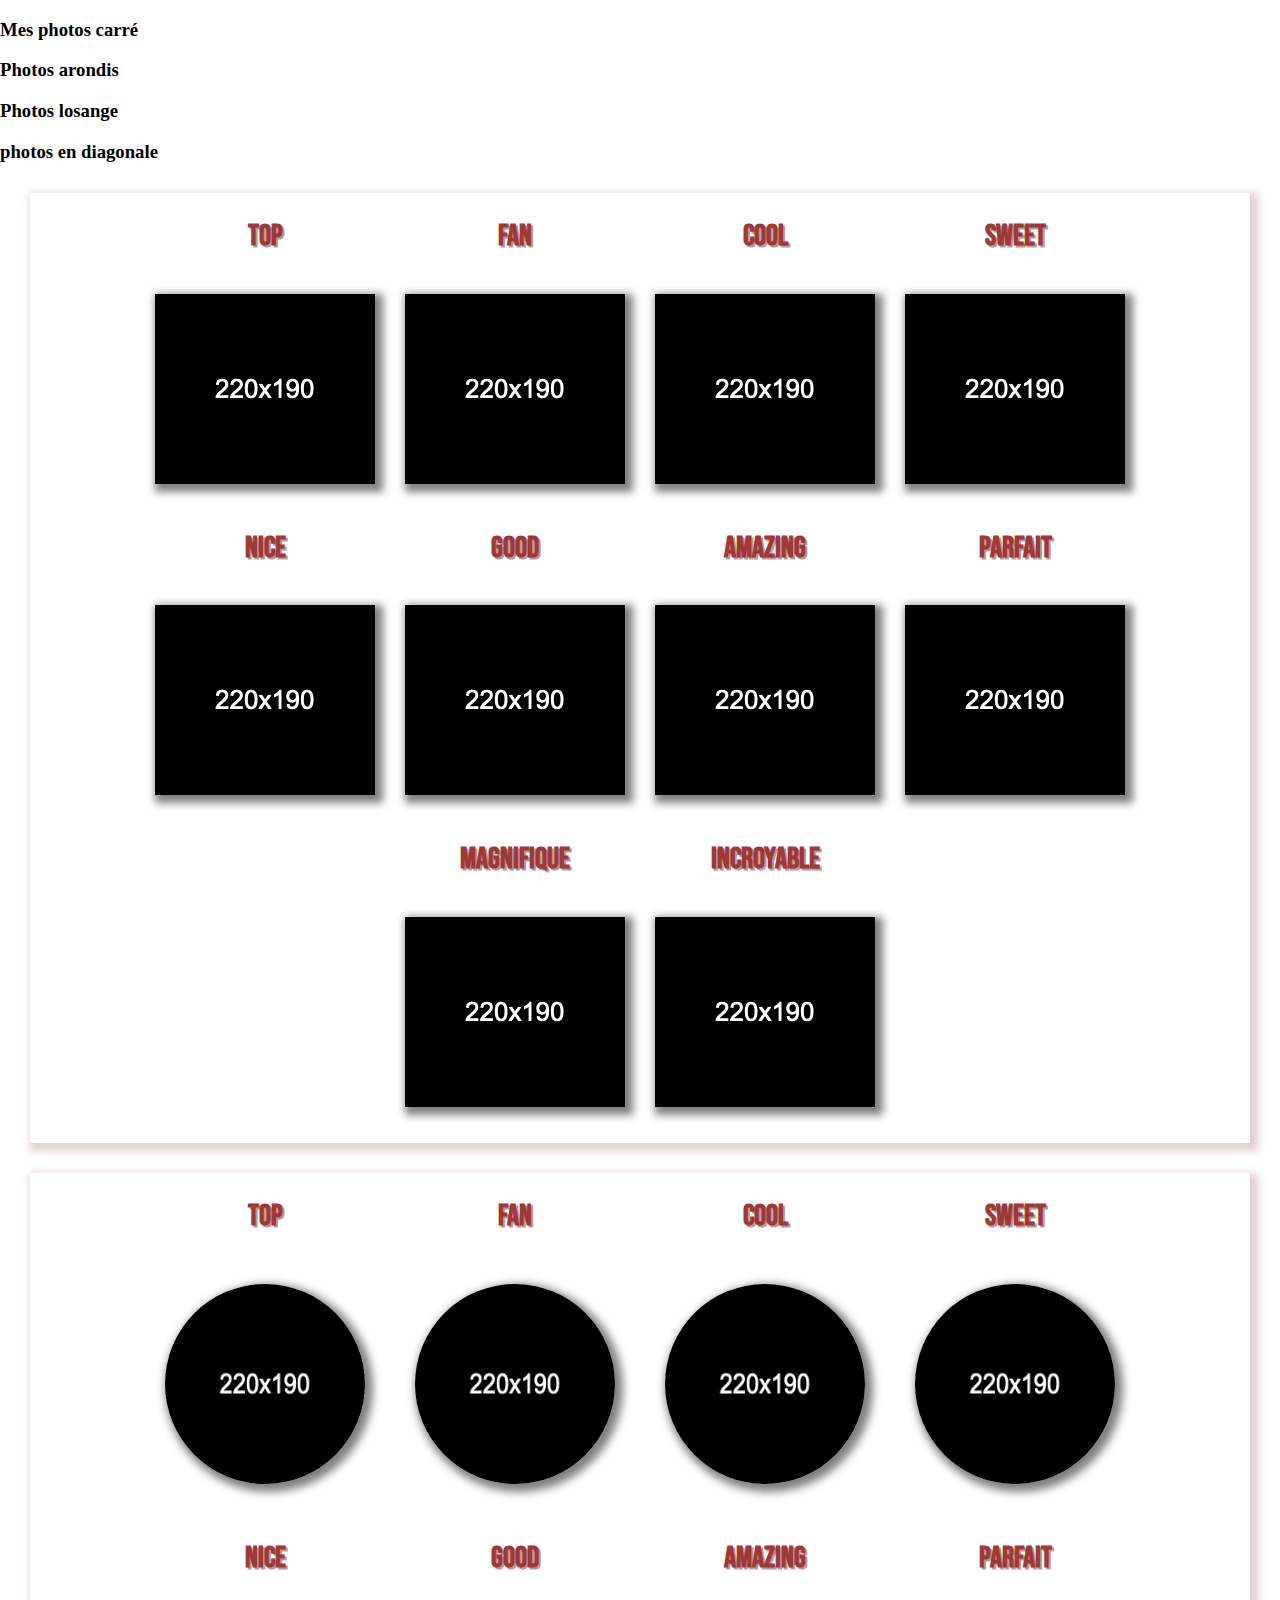
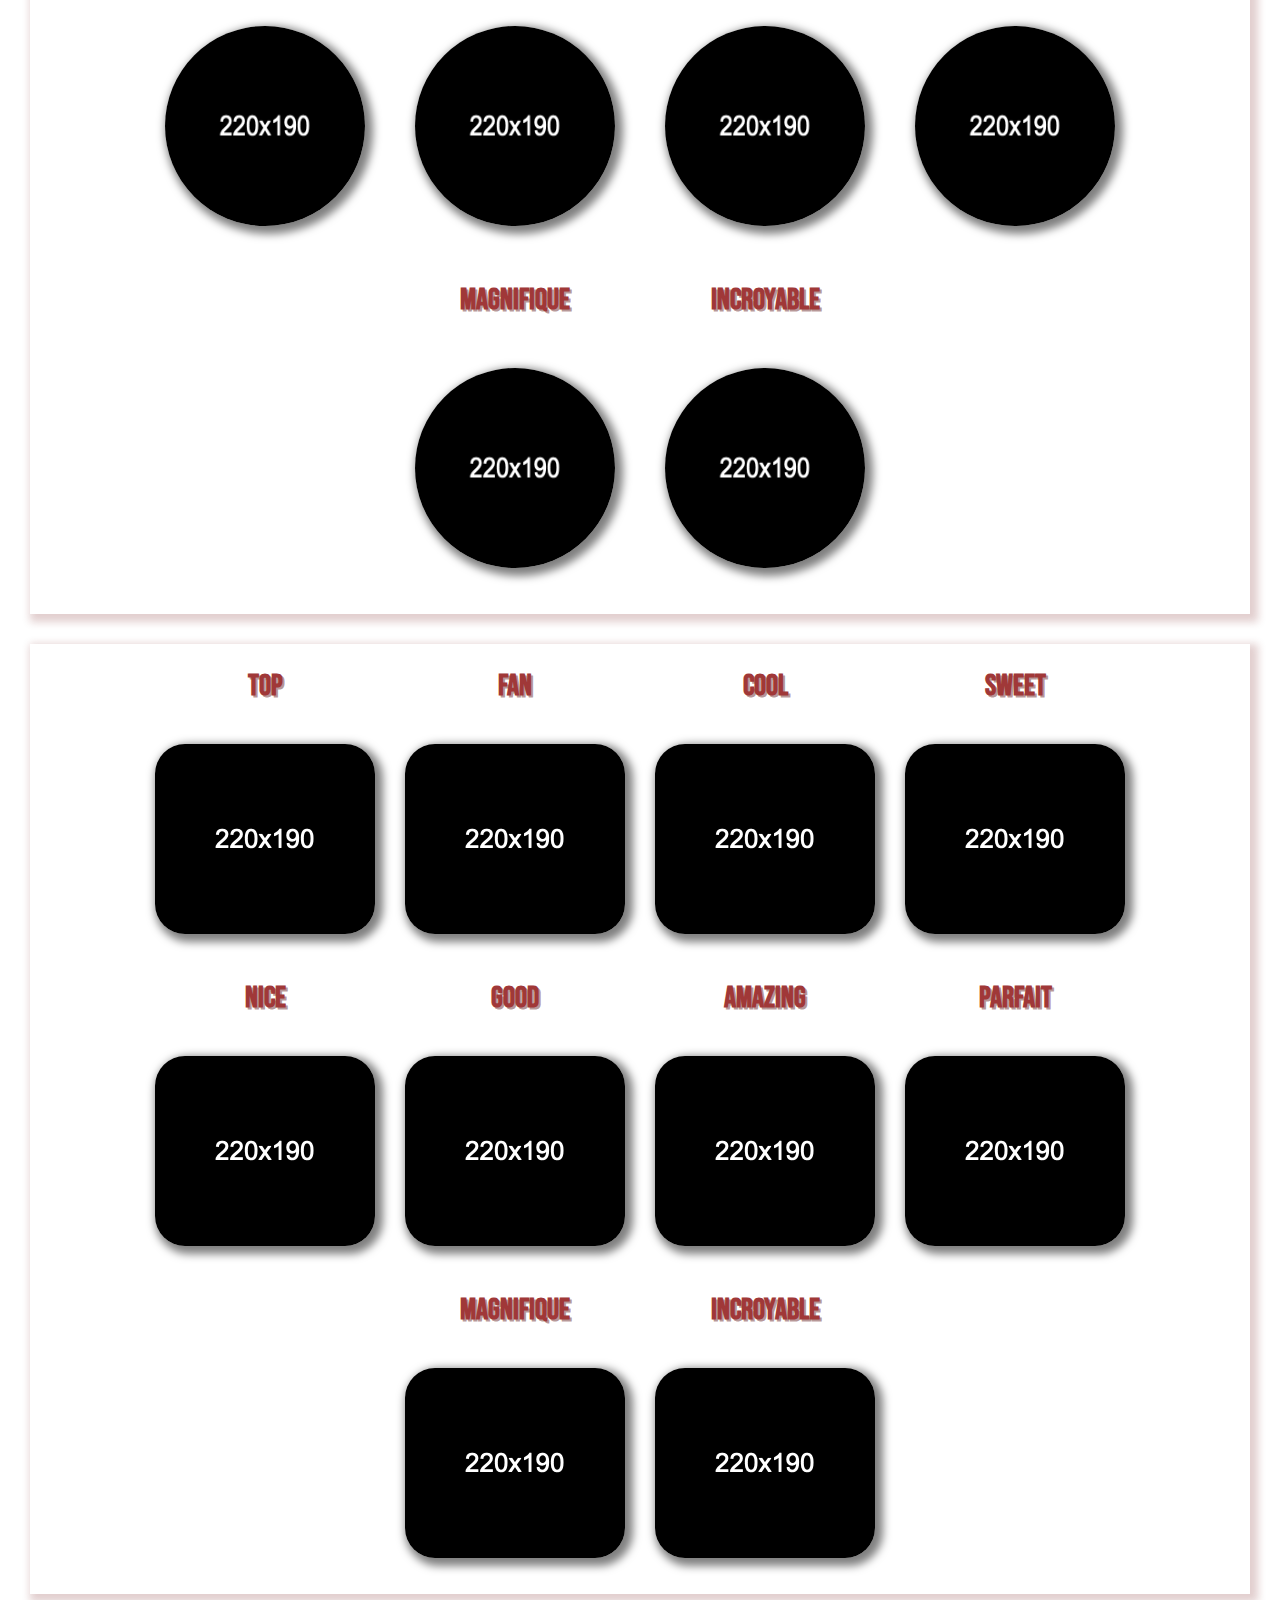
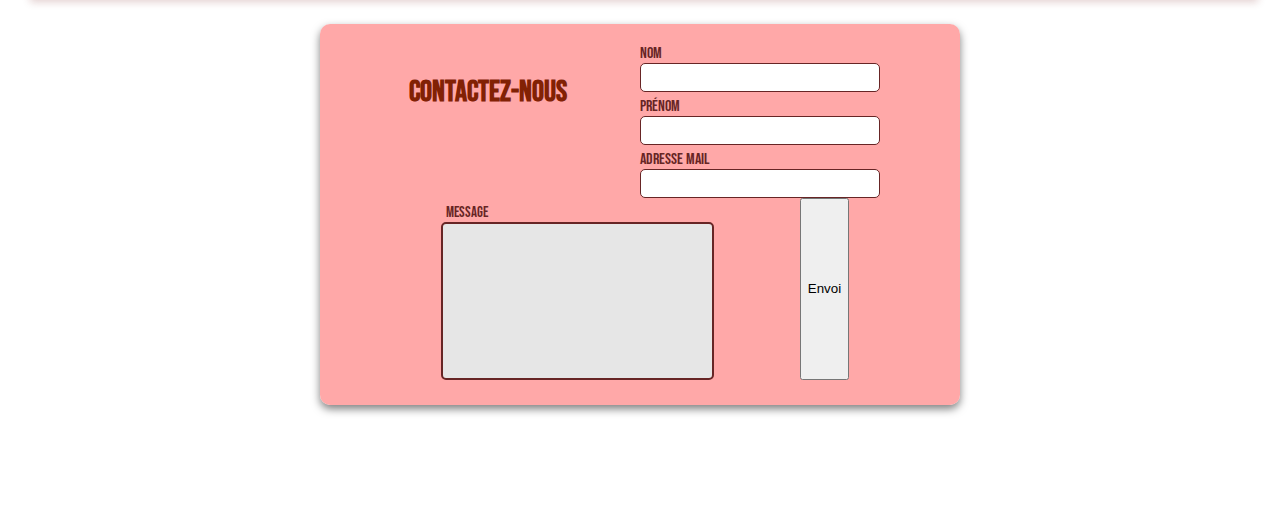
==== commit 1b2f2fde: "merge de la branch grid ==> branch main" ====
--- a/index.html
+++ b/index.html
@@ -23,70 +23,160 @@
         </div>
 
     </div>
-    <div>
-        <h2>top</h2>
-        <img src="images/websiteplanet-dummy-220X190.png" alt="">
-        <h2>Fan</h2>
-        <img src="images/websiteplanet-dummy-220X190.png" alt="">
-        <h2>cool</h2>
-        <img src="images/websiteplanet-dummy-220X190.png" alt="">
-        <h2>sweet</h2>
-        <img src="images/websiteplanet-dummy-220X190.png" alt="">
-        <h2>nice</h2>
-        <img src="images/websiteplanet-dummy-220X190.png" alt="">
-        <h2>good</h2>
-        <img src="images/websiteplanet-dummy-220X190.png" alt="">
-        <h2>amazing</h2>
-        <img src="images/websiteplanet-dummy-220X190.png" alt="">
-        <h2>parfait</h2>
-        <img src="images/websiteplanet-dummy-220X190.png" alt="">
-        <h2>magnifique</h2>
-        <img src="images/websiteplanet-dummy-220X190.png" alt="">
-        <h2>incroyable</h2>
-        <img src="images/websiteplanet-dummy-220X190.png" alt="">
+    <div class="flexContainer">
+        <div class="flexItem">
+            <h2>top</h2>
+            <img src="images/websiteplanet-dummy-220X190.png" alt="">
+        </div>
+        <div class="flexItem">
+            <h2>Fan</h2>
+            <img src="images/websiteplanet-dummy-220X190.png" alt="">
+        </div>
+        <div class="flexItem">
+            <h2>cool</h2>
+            <img src="images/websiteplanet-dummy-220X190.png" alt="">
+        </div>
+        <div class="flexItem">
+            <h2>sweet</h2>
+            <img src="images/websiteplanet-dummy-220X190.png" alt="">
+        </div>
+        <div class="flexItem">
+            <h2>nice</h2>
+            <img src="images/websiteplanet-dummy-220X190.png" alt="">
+        </div>
+        <div class="flexItem">
+            <h2>good</h2>
+            <img src="images/websiteplanet-dummy-220X190.png" alt="">
+        </div>
+        <div class="flexItem">
+            <h2>amazing</h2>
+            <img src="images/websiteplanet-dummy-220X190.png" alt="">
+        </div>
+        <div class="flexItem">
+            <h2>parfait</h2>
+            <img src="images/websiteplanet-dummy-220X190.png" alt="">
+        </div>
+        <div class="flexItem">
+            <h2>magnifique</h2>
+            <img src="images/websiteplanet-dummy-220X190.png" alt="">
+        </div>
+        <div class="flexItem">
+            <h2>incroyable</h2>
+            <img src="images/websiteplanet-dummy-220X190.png" alt="">
+        </div>
+
     </div>
-    <form class="card">
-        <h1>Contactez-nous</h1>
-        <div class="separation"></div>
+    <div class="flexContainer2">
+        <div class="flexItem">
+            <h2>top</h2>
+            <img src="images/websiteplanet-dummy-220X190.png" alt="">
+        </div>
+        <div class="flexItem">
+            <h2>Fan</h2>
+            <img src="images/websiteplanet-dummy-220X190.png" alt="">
+        </div>
+        <div class="flexItem">
+            <h2>cool</h2>
+            <img src="images/websiteplanet-dummy-220X190.png" alt="">
+        </div>
+        <div class="flexItem">
+            <h2>sweet</h2>
+            <img src="images/websiteplanet-dummy-220X190.png" alt="">
+        </div>
+        <div class="flexItem">
+            <h2>nice</h2>
+            <img src="images/websiteplanet-dummy-220X190.png" alt="">
+        </div>
+        <div class="flexItem">
+            <h2>good</h2>
+            <img src="images/websiteplanet-dummy-220X190.png" alt="">
+        </div>
+        <div class="flexItem">
+            <h2>amazing</h2>
+            <img src="images/websiteplanet-dummy-220X190.png" alt="">
+        </div>
+        <div class="flexItem">
+            <h2>parfait</h2>
+            <img src="images/websiteplanet-dummy-220X190.png" alt="">
+        </div>
+        <div class="flexItem">
+            <h2>magnifique</h2>
+            <img src="images/websiteplanet-dummy-220X190.png" alt="">
+        </div>
+        <div class="flexItem">
+            <h2>incroyable</h2>
+            <img src="images/websiteplanet-dummy-220X190.png" alt="">
+        </div>
+
+    </div>
+    <div class="flexContainer3">
+        <div class="flexItem">
+            <h2>top</h2>
+            <img src="images/websiteplanet-dummy-220X190.png" alt="">
+        </div>
+        <div class="flexItem">
+            <h2>Fan</h2>
+            <img src="images/websiteplanet-dummy-220X190.png" alt="">
+        </div>
+        <div class="flexItem">
+            <h2>cool</h2>
+            <img src="images/websiteplanet-dummy-220X190.png" alt="">
+        </div>
+        <div class="flexItem">
+            <h2>sweet</h2>
+            <img src="images/websiteplanet-dummy-220X190.png" alt="">
+        </div>
+        <div class="flexItem">
+            <h2>nice</h2>
+            <img src="images/websiteplanet-dummy-220X190.png" alt="">
+        </div>
+        <div class="flexItem">
+            <h2>good</h2>
+            <img src="images/websiteplanet-dummy-220X190.png" alt="">
+        </div>
+        <div class="flexItem">
+            <h2>amazing</h2>
+            <img src="images/websiteplanet-dummy-220X190.png" alt="">
+        </div>
+        <div class="flexItem">
+            <h2>parfait</h2>
+            <img src="images/websiteplanet-dummy-220X190.png" alt="">
+        </div>
+        <div class="flexItem">
+            <h2>magnifique</h2>
+            <img src="images/websiteplanet-dummy-220X190.png" alt="">
+        </div>
+        <div class="flexItem">
+            <h2>incroyable</h2>
+            <img src="images/websiteplanet-dummy-220X190.png" alt="">
+        </div>
+
+    </div>
+    <form>
         <div class="corpForm">
+            <h1>Contactez-nous</h1>
             <div class="coteGauche">
                 <div class="boite">
                     <label for="name">Nom</label>
-                    <input type="text" id="name" name="name_user" placeholder=" Ecrivez votre nom">
-                    <i class="fas fa-user-circle"></i>
+                    <input type="text" id="name" name="name_user">
                 </div>
                 <div class="boite">
                     <label for="Firstname">Prénom</label>
-                    <input type="text" id="FirstName" name="FirstName_user" placeholder=" Ecrivez votre prénom">
-                    <i class="fas fa-user-circle"></i>
-                </div>
-                <div class="boite">
-                    <label for="phonenumber">Numéro de téléphone</label>
-                    <input type="text" id="phonenumber" name="phonenumber" placeholder=" Ecrivez votre numéro">
-                    <i class="fas fa-mobile-alt"></i>
+                    <input type="text" id="FirstName" name="FirstName_user">
                 </div>
                 <div class="boite">
                     <label for="name">Adresse mail</label>
-                    <input type="email" id="mail" name="user_mail" placeholder=" Ecrivez votre email">
-                    <i class="fas fa-envelope"></i>
+                    <input type="email" id="mail" name="user_mail">
                 </div>
             </div>
             <div class="coteDroit">
                 <div class="boite">
                     <label for="message">Message</label>
-                    <textarea name="message" id="textarea" cols="30" rows="10" placeholder=" Ecrivez votre message..."></textarea>
-                    <div class="check">
-                        <label for="recontact">Me répondre par : </label>
-                        <input type="checkbox" name="choix1" id="choix1"><label for="tel">Téléphone</label>  
-                        <input type="checkbox" name="choix1" id="choix1"><label for="mail">Mail</label>
-                    </div>
-                        <div class="btn">
-                            <button>Envoyer</button>
-                    </div>
+                    <textarea name="message" id="textarea" cols="30" rows="10"></textarea>
                 </div>
             </div>
+            <input type="button" value="Envoi">
         </div>
-        
     </form>
 </body>
 
--- a/css/styles.css
+++ b/css/styles.css
@@ -1,4 +1,3 @@
-
 @import url('https://fonts.googleapis.com/css2?family=Bebas+Neue&display=swap');
 
 body {
@@ -20,6 +19,85 @@
     padding-bottom: 15px;
     box-shadow: 0 4px 8px 0 rgba(0,0,0,0.5);
 }
+/*
+.flexContainer  {
+    display:grid;
+    grid-template-columns: 2fr 2fr 2fr 2fr 2fr;
+    text-align: center;
+    color: #672525;
+    padding:7px;
+    border: 1px solid grey;
+}
+*/
+
+
+.flexContainer {
+    display: flex;
+    flex-wrap: wrap;
+    justify-content: center;
+    align-items: center;
+    align-content: space-evenly;
+    text-align: center;
+    color: #a03838;
+    text-shadow: 2px 2px #67252579;
+    box-shadow: 4px 4px 8px 4px rgba(109, 13, 13, 0.2);
+    margin: 30px;
+    padding-bottom: 15px;
+    font-family: 'Bebas Neue', cursive;
+    font-size: 20px;
+}
+img{
+    box-shadow: 4px 4px 8px 4px rgba(0,0,0,0.5);
+    border: none;
+    margin: 15px;
+}
+
+.flexContainer2 {
+    display: flex;
+    flex-wrap: wrap;
+    justify-content: center;
+    align-items: center;
+    align-content: space-evenly;
+    text-align: center;
+    color: #a03838;
+    text-shadow: 2px 2px #67252579;
+    box-shadow: 4px 4px 8px 4px rgba(109, 13, 13, 0.2);
+    margin: 30px;
+    padding-bottom: 15px;
+    font-family: 'Bebas Neue', cursive;
+    font-size: 20px;
+}
+.flexContainer2 img{
+    box-shadow: 4px 4px 8px 4px rgba(0,0,0,0.5);
+    border: none;
+    margin: 25px;
+    width: 200px;
+    height: 200px;
+    border-radius : 100px;
+}
+
+.flexContainer3 {
+    display: flex;
+    flex-wrap: wrap;
+    justify-content: center;
+    align-items: center;
+    align-content: space-evenly;
+    text-align: center;
+    color: #a03838;
+    text-shadow: 2px 2px #67252579;
+    box-shadow: 4px 4px 8px 4px rgba(109, 13, 13, 0.2);
+    margin: 30px;
+    padding-bottom: 15px;
+    font-family: 'Bebas Neue', cursive;
+    font-size: 20px;
+}
+.flexContainer3 .flexItem img{
+    box-shadow: 4px 4px 8px 4px rgba(0,0,0,0.5);
+    border: none;
+    border-radius: 30px;
+    margin: 15px;
+}
+
 
 form h1{
     font-size: 30px;
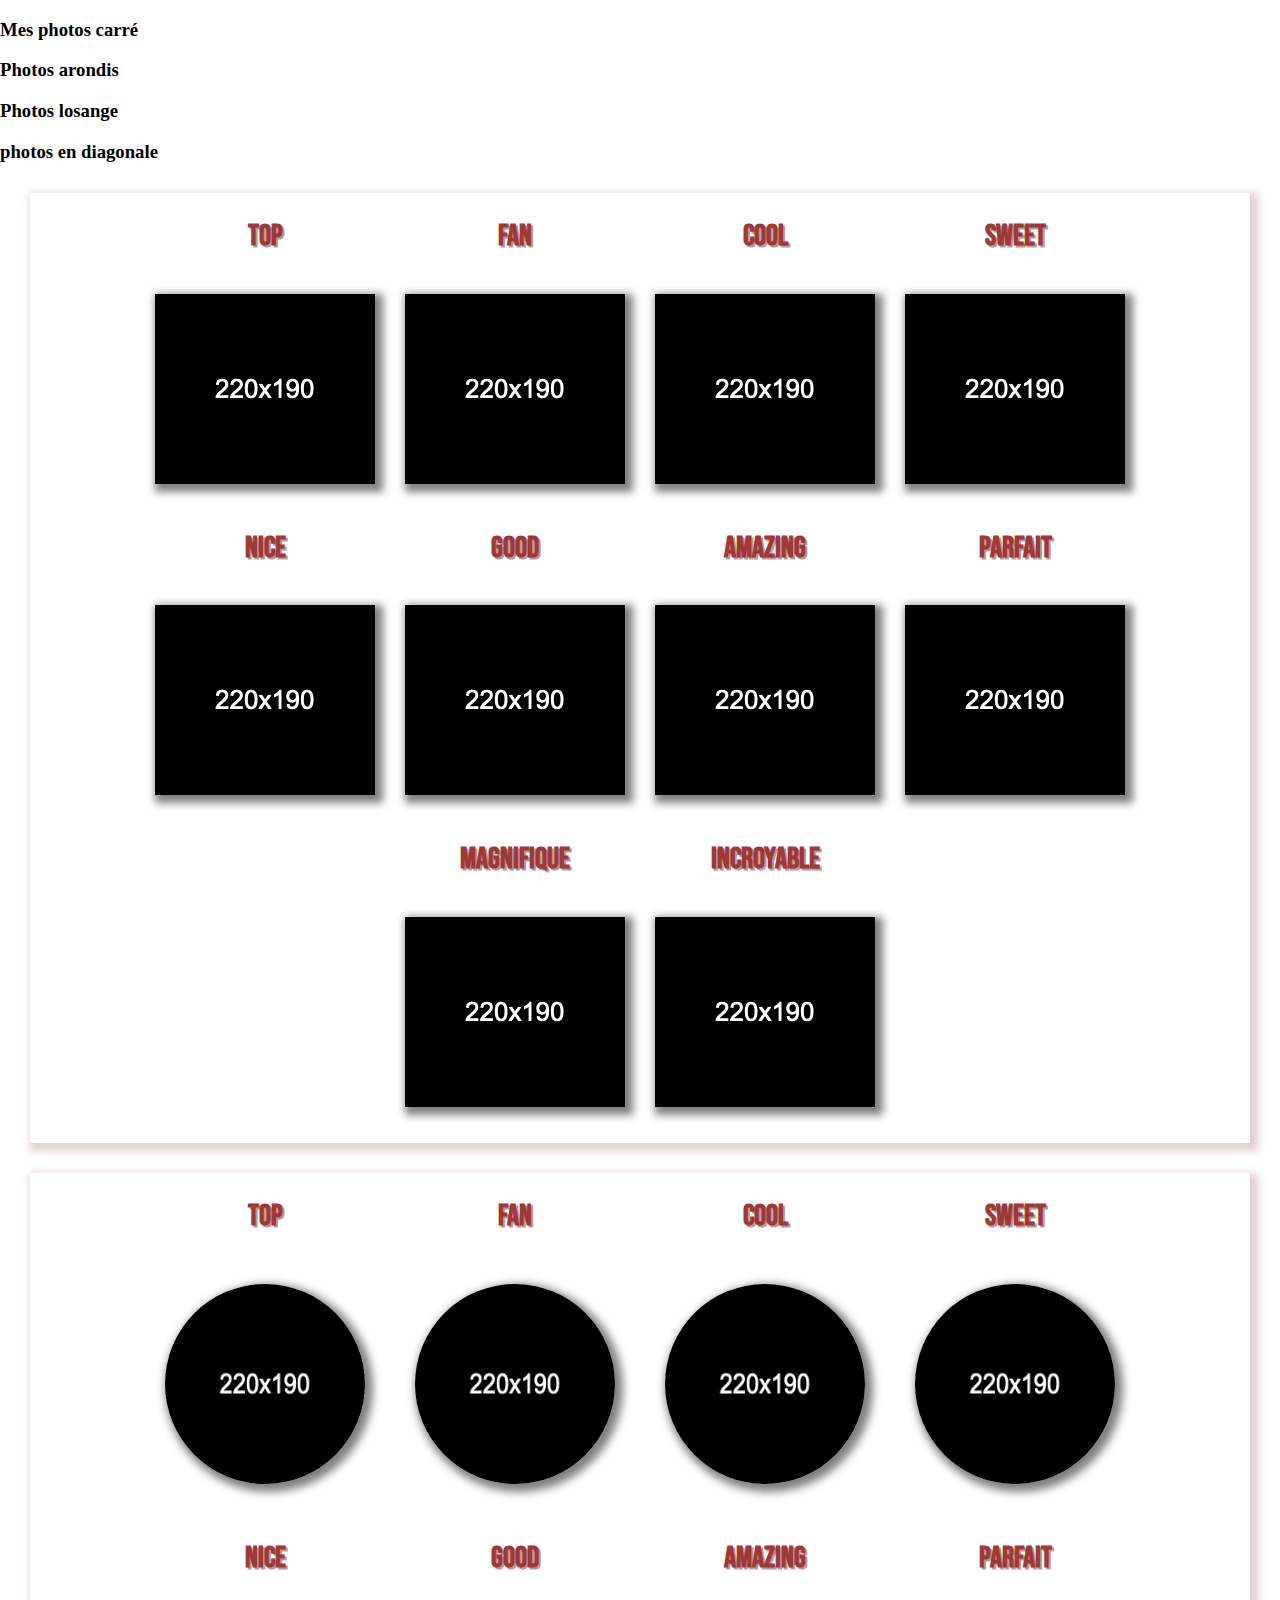
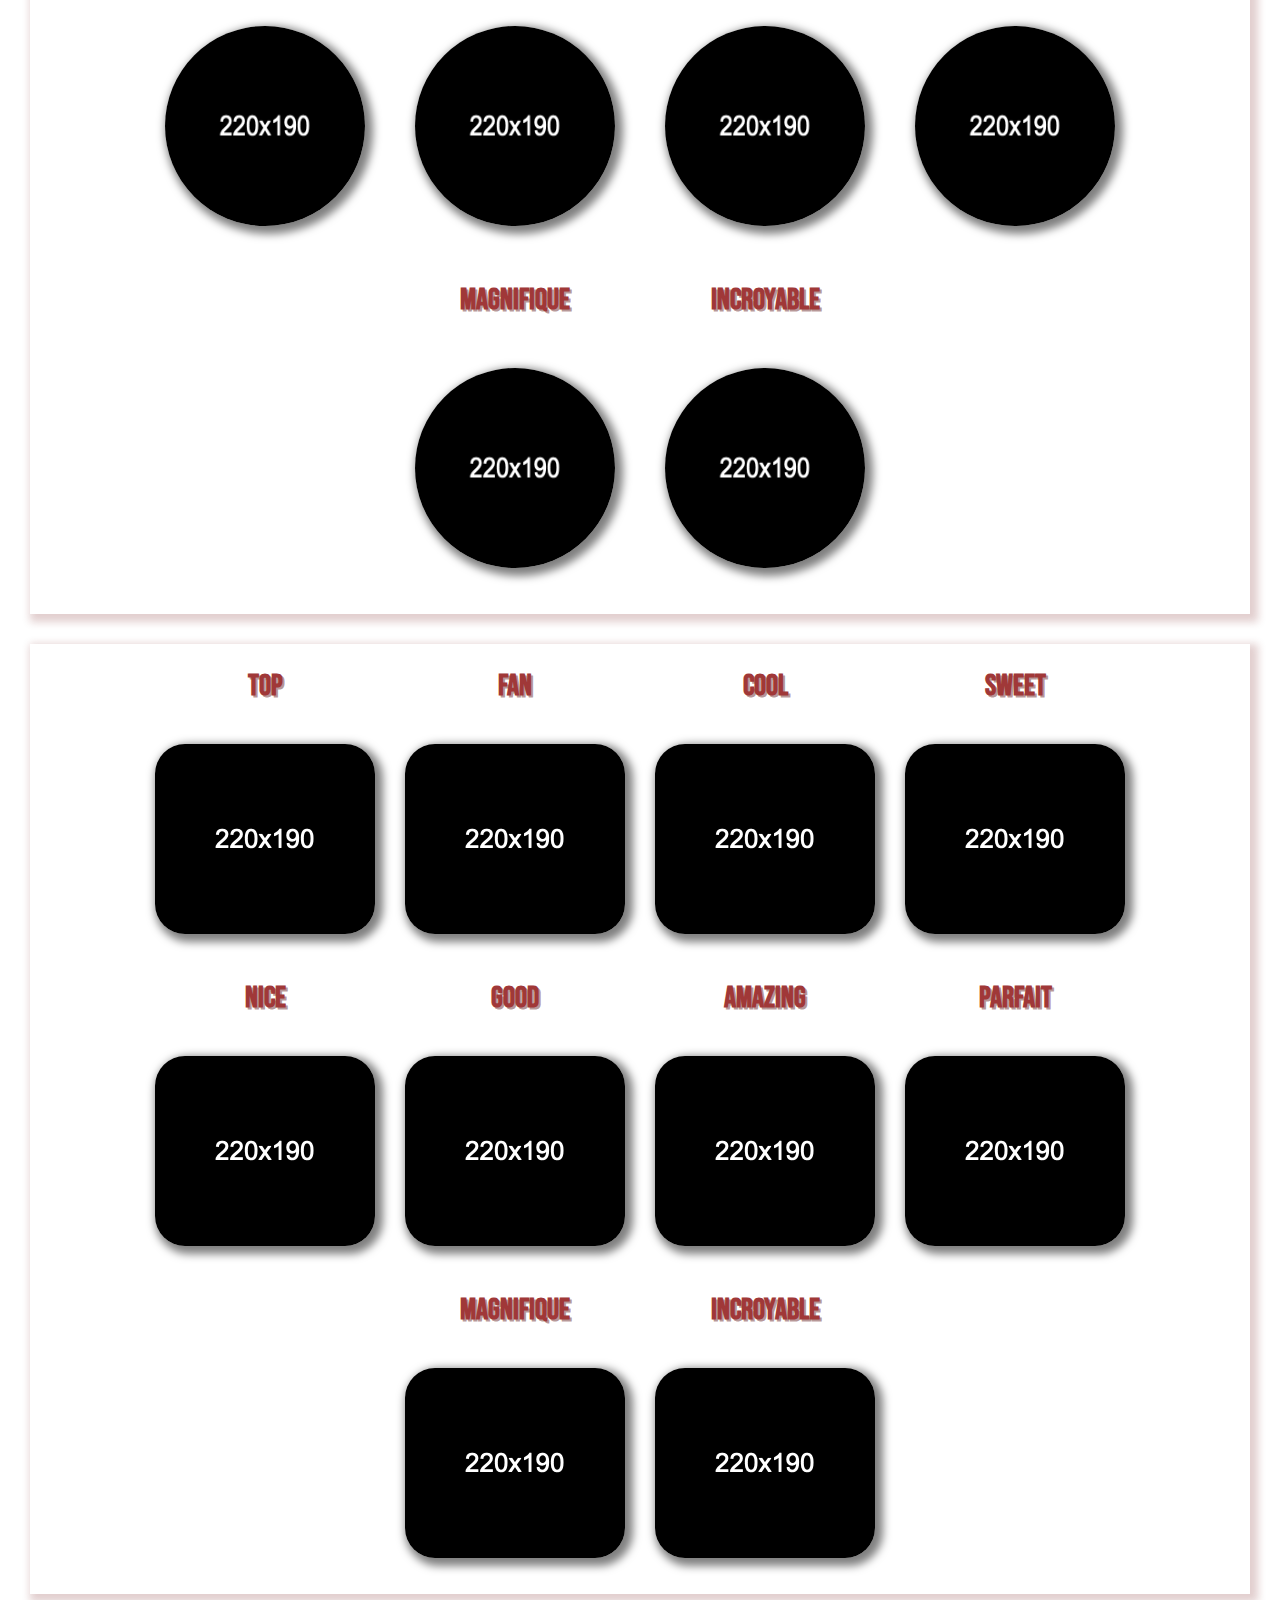
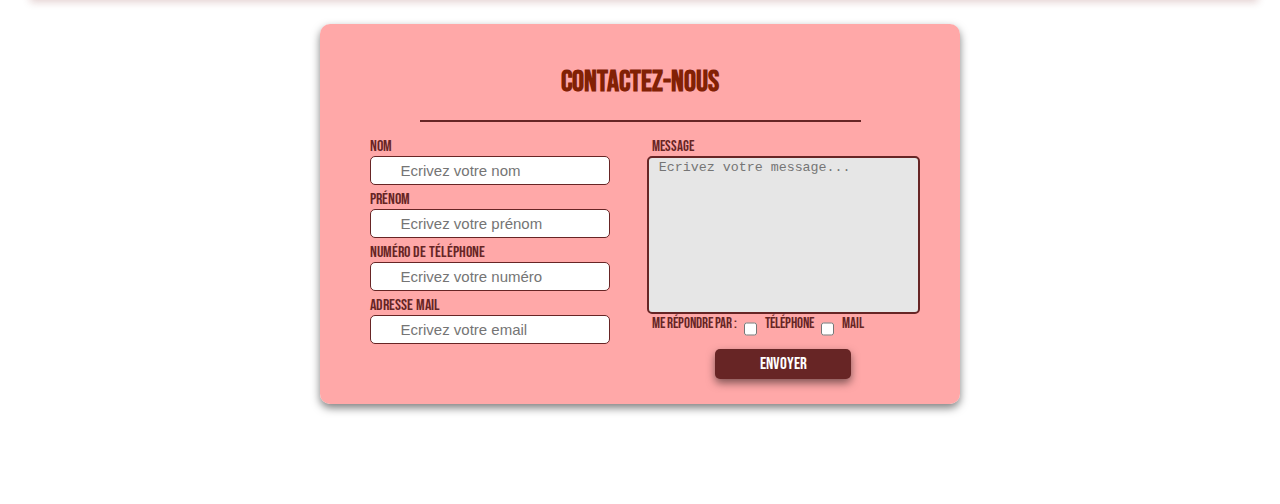
==== commit d713ef29: "modification HTML form" ====
--- a/index.html
+++ b/index.html
@@ -152,31 +152,48 @@
         </div>
 
     </div>
-    <form>
+    <form class="card">
+        <h1>Contactez-nous</h1>
+        <div class="separation"></div>
         <div class="corpForm">
-            <h1>Contactez-nous</h1>
             <div class="coteGauche">
                 <div class="boite">
                     <label for="name">Nom</label>
-                    <input type="text" id="name" name="name_user">
+                    <input type="text" id="name" name="name_user" placeholder=" Ecrivez votre nom">
+                    <i class="fas fa-user-circle"></i>
                 </div>
                 <div class="boite">
                     <label for="Firstname">Prénom</label>
-                    <input type="text" id="FirstName" name="FirstName_user">
+                    <input type="text" id="FirstName" name="FirstName_user" placeholder=" Ecrivez votre prénom">
+                    <i class="fas fa-user-circle"></i>
+                </div>
+                <div class="boite">
+                    <label for="phonenumber">Numéro de téléphone</label>
+                    <input type="text" id="phonenumber" name="phonenumber" placeholder=" Ecrivez votre numéro">
+                    <i class="fas fa-mobile-alt"></i>
                 </div>
                 <div class="boite">
                     <label for="name">Adresse mail</label>
-                    <input type="email" id="mail" name="user_mail">
+                    <input type="email" id="mail" name="user_mail" placeholder=" Ecrivez votre email">
+                    <i class="fas fa-envelope"></i>
                 </div>
             </div>
             <div class="coteDroit">
                 <div class="boite">
                     <label for="message">Message</label>
-                    <textarea name="message" id="textarea" cols="30" rows="10"></textarea>
+                    <textarea name="message" id="textarea" cols="30" rows="10" placeholder=" Ecrivez votre message..."></textarea>
+                    <div class="check">
+                        <label for="recontact">Me répondre par : </label>
+                        <input type="checkbox" name="choix1" id="choix1"><label for="tel">Téléphone</label>  
+                        <input type="checkbox" name="choix1" id="choix1"><label for="mail">Mail</label>
+                    </div>
+                        <div class="btn">
+                            <button>Envoyer</button>
+                    </div>
                 </div>
             </div>
-            <input type="button" value="Envoi">
-        </div>
+        </div>
+        
     </form>
 </body>
 
